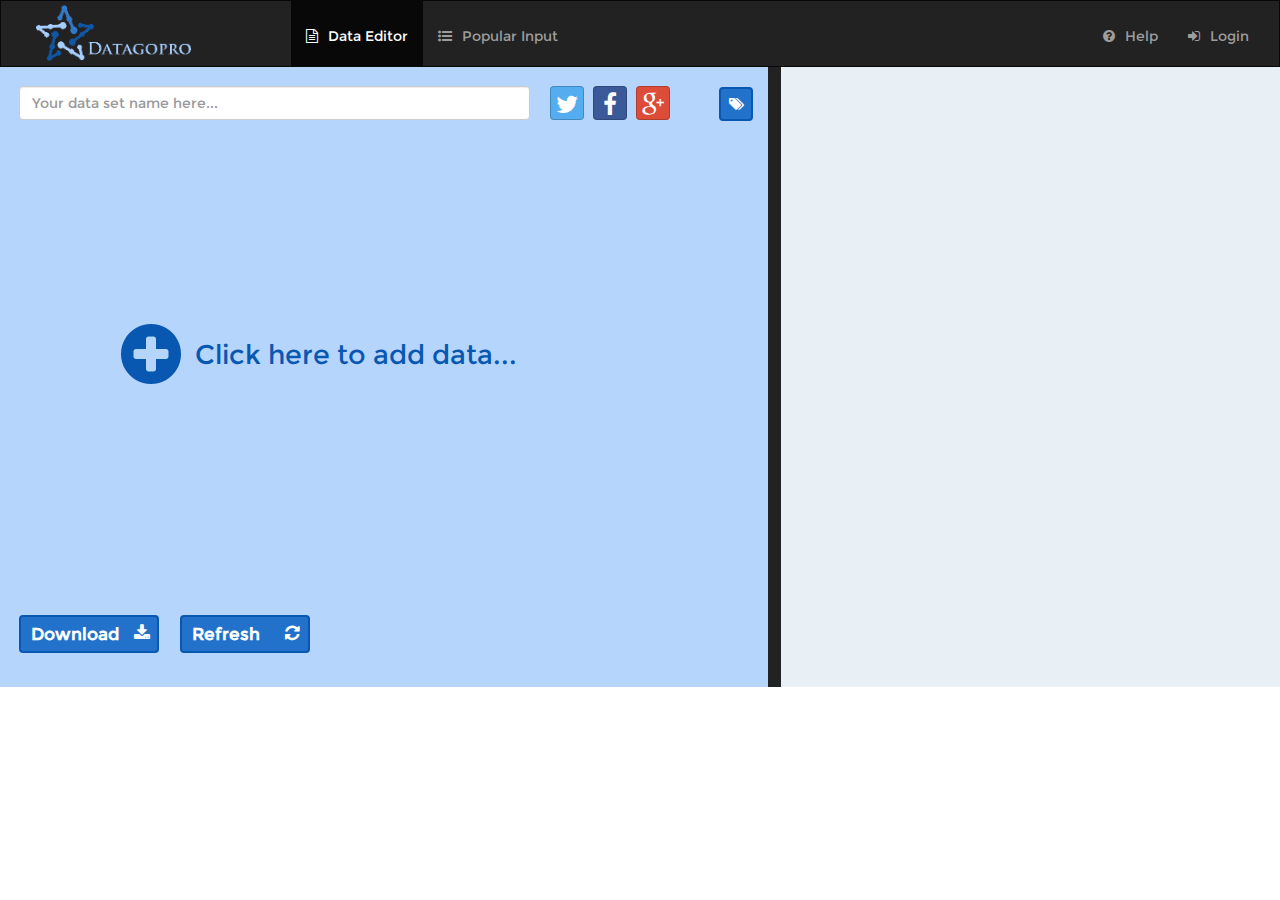
==== index.html @ 0f0bc526 "disable all login and ga feature" ====
<!DOCTYPE html>
<html>
  <head>
    <title>DataGoPro</title>
    <meta charset="utf-8">
    <meta keyword="DataGoPro random data set generator algorithm problem">
    <meta description="Testing before releasing/deploying code is a good practice for every coder. Besides corner cases, testing the code against random data is usually a cheaper way to verify the robustness of a code. However, writing the data generator sometimes is not a pleasant and trivial task, and usually doubles the headache: how to make sure the data itself doesn’t contain any flaws? DataGoPro aims to provide a sophisticated data generation scheme to help every coder to generate suitable and abundant random input for specific problems.">
    <link rel="shortcut icon" href="img/starlogo.png" />
    <link rel="stylesheet" href="css/lib/bootstrap.min.css">
    <link rel="stylesheet" href="css/lib/font-awesome.min.css">
    <link rel="stylesheet" href="css/lib/joyride-2.1.css">
    <link rel='stylesheet' href='css/lib/bootstrap-social.css'>
    <link rel="stylesheet" href="css/lib/docs.css">
    <link rel="stylesheet" href="css/lib/fonts.css">
    <link rel="stylesheet" href="css/loginstyle.css">
    <link rel="stylesheet" href="css/style.css">
    <link rel="stylesheet" href="css/tabcontent.css">
    <script src="js/lib/jquery-2.1.3.min.js"></script>
    <!-- Google Analytics 
    <script async src='//www.google-analytics.com/analytics.js'></script>
    <script>
    window.ga=window.ga||function(){(ga.q=ga.q||[]).push(arguments)};ga.l=+new Date;
    ga('create', 'UA-61563497-1', 'auto');
    ga('send', 'pageview');
    </script>
    End Google Analytics -->
  </head>
  <body>
    <div id="fb-root"></div>
    <!-- log in window -->
    <div id ="element_to_pop_up">
      <div id="logindiv">
        <h1 id='loginh1'><img src="img/starlogo.png" id="loginlogo" height="50" width="50"> &nbsp; &nbsp; &nbsp;Log in to Datagopro</h1>
        <div id='logform'>
          <span id='logintext'> Please log in here <br> </span>
          
          <a href='#' class=" btn btn-block btn-social btn-facebook" onclick="fb_login();">
            <i class="fa fa-facebook"></i> <span>Sign in with Facebook</span>
          </a>
          
          <a href='#' class="btn btn-block btn-social btn-google-plus" onclick="google_login();">
            <i class="fa fa-google-plus"></i>
            <span>
            Sign in with Google</span>
          </a>
        </div>
      </div>
      <div id='triangle'></div>
      <div id="continue"><a href='#' id='logclose'>Continue without log in</a></div>
    </div>
    <!-- log in window -->
    <!-- navbar -->
    <nav class="navbar navbar-inverse">
      <div class="container-fluid">
        <!-- Brand and toggle get grouped for better mobile display -->
        <div class="navbar-header">
          <a class="navbar-brand" href="#">
            <img src="img/logo2.png">
          </a>
        </div>
        <!-- Collect the nav links, forms, and other content for toggling -->
        <div class="collapse navbar-collapse" id="bs-example-navbar-collapse-1">
          <ul class="nav navbar-nav">
            <li class="active">
              <a id="newdata"data-target="#editor"><i class="fa fa-file-text-o"></i>Data Editor</a>
            </li>
            <li >
            	<a id='popularinput' data-target="#popular"><i class="fa fa-list-ul"></i>Popular Input</a>
            </li>
            <li><p id="notice"></p></li>
          </ul>
          <ul class="nav navbar-nav navbar-right">
            <li><a id='help' data-target="#help"><i class="fa fa-question-circle"></i>Help</a></li>
            <li><div class="loginLoadingCover"></div><a id="login"><i class="fa fa-sign-in"></i>Login</a></li>
            
            <li id='afterlogin' class="dropdown" style="display:none">
              <a class="dropdown-toggle" data-toggle="dropdown" role="button" aria-expanded="false"><i class="fa fa-user"></i><span id="profile"></span><i class="fa fa-caret-down"></i></a>
              <ul class="dropdown-menu" role="menu">
                <li><a  id="myinput" data-target="#timeline"><i class="fa fa-folder"></i>My Input</a></li>
                <li class="divider"></li>
                <li><a id="logout"><i class="fa fa-sign-out"></i>Logout</a></li>
              </ul>
            </li>
          </ul>
          </div><!-- /.navbar-collapse -->
          </div><!-- /.container-fluid -->
        </nav>
        <!-- navbar -->

        <div id="mainbody">
          <div id="editor" style="display:block">
            <input id="setname" class="form-control" type="text" placeholder="Your data set name here...">
            <div>
              <a data-toggle="tooltip" data-placement="bottom" data-original-title="Share via Twitter" href='https://twitter.com/home?status=http://datagopro.com' target='_blank' class='btn btn-twitter text-center sns-sharing'>
                <i class='fa fa-twitter'></i>
              </a>
              <a href='#' data-toggle="tooltip" data-placement="bottom" data-original-title="Share via Facebook" id="fbShare" target='_blank' class='btn btn-facebook sns-sharing'>
                <i class='fa fa-facebook'></i>
              </a>
              <a data-toggle="tooltip" data-placement="bottom" data-original-title="Share via Google" href='https://plus.google.com/share?url=http://datagopro.com' target='_blank' class='btn btn-google-plus sns-sharing'>
                <i class='fa fa-google-plus'></i>
              </a>
              <button id="add-tags" type="button" data-toggle="tooltip" data-placement="bottom" data-original-title="Add tags" class="btn"><i class="fa fa-tags" style="color: white;"></i></button>
            </div>
            <div id="data-field">
       	 	  </div>
            <div id="add" class="empty">
              <i class="fa fa-plus-circle fa-5x"></i>
              <p class="empty">Click here to add data...</p>
            </div>
            <div id="groupbutton" style="display: none">
              <i class="fa fa-plus-square fa-2x"></i>
              <p>Group data...</p>
            </div>
            <div id="export" style="display:none">
              <p>Export Types</p>
              <ul>
                <li class="active">TXT</li>
                <li>CSV</li>
                <li>JSON</li>
              </ul>
              <div class="setting" id="txt">
                <p>No additional export type settings.</p>
              </div>
              <div class="setting" id="csv" style="display:none">
                <span>Delimiter char(s)</span><input class="form-control" type="text">
              </div>
              <div class="setting" id="json" style="display:none">
                <p>No additional export type settings.</p>
              </div>
            </div>
            <div id="generate">
              <button type='button' class='btn'>Download<span><i class="fa fa-download"></i></span></button>      
            </div>
            <div id="saveDiv">
              <button type="button" class="btn">Refresh<span><i class="fa fa-refresh"></i></span></button>          
            </div>
          </div>

          <div id="timeline" style="display:none"></div>

          <div id="popular" style="display:none">

            <div id="populartable"></div>

            <div id="tag" style="display:none">
              <h4>CATEGORIES</h4>
            </div>
          </div>

          <div id="preview" class="showContent">
          </div>
        </div>

        <div id="footer" style="display: none">
          © 2015 Datagopro, Group 11 CP3101B, NUS
        </div>
        
        <div id="grouppopup" style="display:none">
          <div class="from form-inline">
              <label> From: </label>
              <select id="from"class='grp-from form-control' onchange="adjustTo(this)" style="width:100px">
                    
              </select>
          </div>

          <div class = "to form-inline">
             <label> To: </label>
              <select id="to" class='grp-to form-control' onchange="adjustFrom(this)"style="width: 100px">
                    
              </select>
          </div>

          <div class = "grouprepeat form-inline">
             <label> Repeat: </label>
             <input id="repeatGroup" class='repeattime grp-rep form-control' type='number' min='1' style="width: 100px">
             <label> times. </label>
          </div>
          
          <div class="groupcanok row popup-btn">
                <button class="btn btn-danger cancel" onClick="groupCancelled()">Cancel</button>
                <button class="btn btn-primary ok" value="graph" onClick="groupDone()">OK</button>
          </div>

        </div>

        <div id="popup" style="display:none">
          <ul class="tabs">
            <li id="anumber"><a id="anumber" href="#number">Number</a></li>
            <li id="astring"><a id="astring" href="#string">String</a></li>
            <li id="agraph"><a id="agraph" href="#graph">Graph</a></li>
          </ul>
          <div class="tabcontents">
            <i class="fa fa-question-circle fa-2x"></i>
            <div id="number" class="container popup">
              <div class="form-inline">
                <div class='form-group'>
                  <select id="numbertype" class='form-control' data-toggle="tooltip" data-placement="top" data-original-title="Click to choose Integer or Float.">
                    <option value='integer'>Integer</option>
                    <option value='float'>Float</option>
                  </select>
                </div>
                <div id="permutationDiv" class="checkbox">
                  <label data-toggle="tooltip" data-placement="bottom" data-original-title="Check here if you want a permutation from min to max.">
                    <input id="permutation" type="checkbox"> Permutation
                  </label>
                </div>
                <div id="precisionDiv" class="form-group" data-toggle="tooltip" data-placement="top" data-original-title="Enter precision when Float is chosen." style="display:none">
                  <label for="precision" >precision</label>
                  <input id="precision" class='form-control' type='number' min="1"></input>
                </div>
                <span id="precisionSpan"></span>
              </div>
              <div class="form-inline" data-toggle="tooltip" data-placement="top" data-original-title="Specify the range you want here.">
                <div class='form-group'>
                  <label for="min" style="width: 30px">Min</label>
                  <input id="min" class='form-control' type='number'></input>
                </div>
                <span id="minSpan"></span>
                <div class='form-group'>
                  <label for="max" >Max</label>
                  <input id="max" class='form-control' type='number'></input>
                </div>
                <span id="maxSpan"></span>
              </div>
              <div class="row">
                <div class="col-sm-12">
                  <span>Advanced settings</span><i class="fa fa-angle-double-down" data-toggle="tooltip" data-placement="right" data-original-title="Click here to show or hide advanced settings."></i>
                </div>
              </div>
              <div class="form-inline advanced" style="display:none">
                <div class='form-group'>
                  <label for="parity" >Parity</label>
                  <select id="parity" class='form-control' data-toggle="tooltip" data-placement="right" data-original-title="Click to choose even or odd if you want Integer.">
                    <option value='none'>None</option>
                    <option value='even'>Even</option>
                    <option value='odd'>Odd</option>
                  </select>
                </div>
              </div>
              <div class="form-inline advanced" style="display:none">
                <div class='form-group'>
                  <label for="order" >Order</label>
                  <select id="order" class='form-control' data-toggle="tooltip" data-placement="right" data-original-title="Click to choose order of your numbers">
                    <option value='none'>None</option>
                    <option value='ascending'>Ascending</option>
                    <option value='descending'>Descending</option>
                  </select>
                </div>
              </div>
              <div class="form-inline">
                <label>Repeat</label>
                <div class="form-group">
                  <div class="input-group" style="margin: 0;">
                    <select id="repeatTypeNumber" class="form-control" style="width: 95px;">
                      <option value="custom">Exact</option>
                      <option value="backref">Refer To</option>
                    </select>
                    <input id="repeatNumber" class="repeattime form-control" type="number" min="1">
                  </div>
                  <span id="repeatNumberSpan"></span>
                </div>
                <label>Times</label>
              </div>
              <div class="row popup-btn">
                <button class="btn btn-danger cancel b-close">Cancel</button>
                <button class="btn btn-primary ok" value="number">OK</button>
              </div>
            </div>
            <div id="string" class="container popup">
              <div class="form-inline">
                <div class='form-group' data-toggle="tooltip" data-placement="top" data-original-title="Enter the length of the string you want.">
                  <label for="stringlength" >String length</label>
                  <input id="stringlength" class='form-control' type='number' min="1"></input>
                </div>
                <span id="stringlengthSpan"></span>
                <div class='form-group'>
                  <select id="charset" class='form-control' data-toggle="tooltip" data-placement="top" data-original-title="Click to choose a charset you want.">
                    <option value='ascii'>ASCII</option>
                    <option value='unicode'>Unicode</option>
                  </select>
                </div>
              </div>
              <div class="form-inline">
                <div class='form-group'>
                  <label>Upper/Lowercase</label>
                  <select id="case" class='form-control' data-toggle="tooltip" data-placement="top" data-original-title="Click to choose a case of your string." style="width:95px">
                    <option value='none'>None</option>
                    <option value='upper'>Upper</option>
                    <option value='lower'>Lower</option>
                  </select>
                </div>

                <div class="checkbox">
                  <label data-toggle="tooltip" data-placement="top" data-original-title="Check here if you want the string contains number.">
                    <input id="hasnumber" type="checkbox"> Has Number
                  </label>
                </div>
              </div>
              <div class="row">
                <div class="col-sm-12">
                  <span>Advanced settings</span><i class="fa fa-angle-double-down" data-toggle="tooltip" data-placement="right" data-original-title="If you want a long string of lines of words. Click here."></i>
                </div>
              </div>
              <div class="form-inline advanced" style="display:none">
                <div class='form-group' data-toggle="tooltip" data-placement="top" data-original-title="Specify the length of each line here.">
                  <label for="linglength" >Line length</label>
                  <input id="linelength" class='linelength form-control' type='number' min="1"></input>
                </div>
                <div class='form-group'data-toggle="tooltip" data-placement="top" data-original-title="Specify the line break symbol here.">
                  <label for="linebreak" >Line break</label>
                  <input id="linebreak" class='linebreak form-control' type='text'></input>
                </div>
              </div>
              <div class="form-inline advanced" style="display:none">
                <div class='form-group'data-toggle="tooltip" data-placement="bottom" data-original-title="Specify the length of each word here.">
                  <label for="wordlength" >Word length</label>
                  <input id="wordlength" class='wordlength form-control' type='number' min="1"></input>
                </div>
                <div class='form-group'data-toggle="tooltip" data-placement="bottom" data-original-title="Specify the word break symbol here.">
                  <label for="wordbreak" >Word break</label>
                  <input id="wordbreak" class='wordbreak form-control' type='text'></input>
                </div>
              </div>
              <div class="form-inline">
                <label>Repeat</label>
                <div class="form-group">
                  <div class="input-group" style="margin: 0;">
                    <select id="repeatTypeString" class="form-control" style="width: 95px;">
                      <option value="custom">Exact</option>
                      <option value="backref">Refer To</option>
                    </select>
                    <input id="repeatString" class='repeattime form-control' type='number' min='1'>
                  </div>
                  <span id="repeatStringSpan"></span>
                </div>
                <label>Times</label>
              </div>
              <div class="row popup-btn">
                <button class="btn btn-danger cancel b-close">Cancel</button>
                <button class="btn btn-primary ok" value="string">OK</button>
              </div>
            </div>
            <div id="graph" class="container popup">
              <div class="form-inline">
                <div class='form-group' data-toggle="tooltip" data-placement="top" data-original-title="Enter the number of graph nodes here.">
                  <label for="node" >No. of nodes</label>
                  <input id="node" class='numbermin form-control' type='number' min="1"></input>
                </div>
                <span id="nodeSpan"></span>
              </div>
              <div class="form-inline">
                <div class="checkbox">
                  <label data-toggle="tooltip" data-placement="top" data-original-title="Check here if you want the graph to be directed.">
                    <input id="direct" type="checkbox"> is Directed
                  </label>
                </div>
                <div class="checkbox">
                  <label data-toggle="tooltip" data-placement="top" data-original-title="Check here if you want edges of the graph to be weighted.">
                    <input id="weight" type="checkbox"> is Weighted
                  </label>
                </div>
                <div class="checkbox">
                  <label data-toggle="tooltip" data-placement="right" data-original-title="Check here if you want the graph to be a tree.">
                    <input id="tree" type="checkbox"> is Tree
                  </label>
                </div>
              </div>
              <div class="form-inline nottree">
                <div class="form-group" data-toggle="tooltip" data-placement="top" data-original-title="Enter the number of edges in integer or density of edges in percentage. ">
                  <label for="edge" >No. of edges</label>
                  <input id="edge" class='numbermax form-control' type='number' min="1"></input>
                </div>
                <span id="edgeSpan"></span>
                <div class="checkbox">
                  <label data-toggle="tooltip" data-placement="top" data-original-title="Check here if you want the graph to be connected.">
                    <input id="connect" type="checkbox"> is Connected
                  </label>
                </div>
              </div>
              <div class="form-inline weightrange" style="display:none" data-toggle="tooltip" data-placement="top" data-original-title="Specify the range of the edge weight here.">
                <div class='form-group'>
                  <label for="weightmin" >Weight min</label>
                  <input id="weightmin" class='form-control' type='number'></input>
                </div>
                <span id="weightminSpan"></span>
                <div class='form-group'>
                  <label for="weightmax" >max</label>
                  <input id="weightmax" class='form-control' type='number'></input>
                </div>
                <span id="weightmaxSpan"></span>
              </div>
              <div class="row">
                <div class="col-sm-12">
                  <span>Advanced settings</span><i class="fa fa-angle-double-down" data-toggle="tooltip" data-placement="right" data-original-title="If you want a long string of lines of words. Click here."></i>
                </div>
              </div>
              <div class="form-inline advanced" style="display:none">
                <div class='form-group'>
                  <label for="graphformat" >Graph Format</label>
                  <select id="graphformat" class='form-control' data-toggle="tooltip" data-placement="right" data-original-title="Click to choose the output format of graph you want." style="width:173px">
                    <option value='adjlist'>Adjacency List</option>
                    <option value='adjmatrix'>Adjacency Matrix</option>
                  </select>
                </div>
              </div>
              <div class="form-inline">
                <label>Repeat</label>
                <div class="form-group">
                  <div class="input-group" style="margin: 0;">
                    <select id="repeatTypeGraph" class="form-control" style="width: 95px;">
                      <option value="custom">Exact</option>
                      <option value="backref">Refer To</option>
                    </select>
                    <input id="repeatGraph" class='repeattime form-control' type='number' min='1'></input>
                  </div>
                  <span id="repeatGraphSpan"></span>
                </div>
                <label>Times</label>
              </div>
              <div class="row popup-btn">
                <button class="btn btn-danger cancel b-close">Cancel</button>
                <button class="btn btn-primary ok" value="graph">OK</button>
              </div>
            </div>
          </div>
        </div>
        
        <ol id="newdataguide"  style="display:none" >
          <li data-id="newdata" data-button="Next">
            <div>
              <p>Click here to create new dataset</p>
            </div>
          </li>
          <li data-id="popularinput" data-button="Next">
            <div>
              <p>Click here to see the popular input data sets</p>
            </div>
          </li>
          <li data-id="help" data-button="Next" data-options="tipLocation:bottom;nubPosition:top-right">
            <div>
              <p>Click here to refer to the help manual.</p>
            </div>
          </li>
          <li data-id="login" class="helplogin" data-button="Next" data-options="tipLocation:bottom;nubPosition:top-right">
            <div>
              <p>Click here to log in through facebook or Google+.</p>
            </div>
          </li>
          <li data-id="setname" data-button="Next">
            <div>
              <p>Type in the name of your dataset here.</p>
            </div>
          </li>
          <li data-id="data-field" data-button="Next">
            <div>
              <p>Click here to specify the user input for datasets.</p>
            </div>
          </li>
          <li data-id="add" data-button="Next">
            <div>
              <p>Click this button to add more data.</p>
            </div>
          </li>
          <li data-id="downloadbutton" data-button="Next">
            <div>
              <p>Click this button to download the dataset you created!</p>
            </div>
          </li>
          <li data-id="preview" data-button="Next" data-options="tipLocation:left;nubPosition:right">
            <div>
              <p>This preview area will show the temperary generated data.</p>
            </div>
          </li>
        </ol>
        
        <ol id="popularguide"  style="display:none">
          <li data-id="newdata" data-button="Next">
            <div>
              <p>Click here to create new dataset</p>
            </div>
          </li>
          <li data-id="popularinput" data-button="Next">
            <div>
              <p>Click here to see the popular input data sets</p>
            </div>
          </li>
          <li data-id="help" data-button="Next" data-options="tipLocation:bottom;nubPosition:top-right">
            <div>
              <p>Click here to refer to the help manual.</p>
            </div>
          </li>
          <li data-id="login" class="helplogin" data-button="Next" data-options="tipLocation:bottom;nubPosition:top-right">
            <div>
              <p>Click here to log in through facebook or Google+.</p>
            </div>
          </li>
          <li data-id="populartable" data-button="Next">
            <div>
              <p>This table shows the input created by which author and when.</p>
            </div>
          </li>
          <li data-id="tag" data-button="Next">
            <div>
              <p>Click the tags here to help you look for a special category of data.</p>
            </div>
          </li>
          <li data-id="viewbutton" data-button="Next">
            <div>
              <p>Click this button to view the past inputs.</p>
            </div>
          </li>
          <li data-id="clonebutton" data-button="Next">
            <div>
              <p>Click this button to clone this past input into your data fields.</p>
            </div>
          </li>
        </ol>
        
        <!--<script src="https://apis.google.com/js/plus.js"></script>-->
        <script src="js/lib/bootstrap.min.js"></script>

        <script async src="js/lib/jquery.bpopup.min.js"></script>
        <script async src="js/lib/jquery.cookie.js"></script>
        <script async src="js/lib/modernizr.mq.js"></script>
        <script async src="js/lib/jquery.joyride-2.1.js"></script>

        <script src="js/validation.js"></script>
        
        <script src='js/model/user.js'></script>
        <script src='js/model/dataSession.js'></script>
        <script async src='js/model/generator.js'></script>
        <script async src='js/model/dataInfo.js'></script>
        
        <script src='js/view/view.js'></script>
        <script src='js/view/dataSessionView.js'></script>
        <script src='js/view/previewView.js'></script>
        <script src='js/view/myinputView.js'></script>
        <script aysnc src='js/view/popupView.js'></script>

        <script aysnc src='js/controller/controller.js'></script>
        <script aysnc src='js/controller/dataSessionController.js'></script>
        <script aysnc src='js/controller/previewController.js'></script>
        <script aysnc src='js/controller/popupController.js'></script>
        
        <script async src='js/group.js'></script>
        <script async src='js/grouplogic.js'></script>
        <script async src="js/tabcontent.js"></script>
        <script async src="js/tabHelp.js"></script>
        <script async src='js/help.js'></script>
        <script async src="js/save.js"></script>
      </body>
    </html>
---- css/lib/joyride-2.1.css ----
/* Artfully masterminded by ZURB */
body {
  position: relative;
}

#joyRideTipContent { display: none; }

.joyRideTipContent { display: none; }

/* Default styles for the container */
.joyride-tip-guide {
  position: absolute;
  background: #eee;
  display: none;
  color: black;
  width: 300px;
  z-index: 101;
  top: 0; /* keeps the page from scrolling when calculating position */
  left: 0;
  font-family: "HelveticaNeue", "Helvetica Neue", "Helvetica", Helvetica, Arial, Lucida, sans-serif;
  font-weight: normal;
     -moz-border-radius: 4px;
  -webkit-border-radius: 4px;
          border-radius: 4px;
}

.joyride-content-wrapper {
  padding: 10px 10px 15px 15px;
}

/* Mobile */
@media only screen and (max-width: 767px) {
  .joyride-tip-guide {
    width: 95% !important;
    -moz-border-radius: 0;
    -webkit-border-radius: 0;
    border-radius: 0;
    left: 2.5% !important;
  }
  .joyride-tip-guide-wrapper {
    width: 100%;
  }
}


/* Add a little css triangle pip, older browser just miss out on the fanciness of it */
.joyride-tip-guide span.joyride-nub {
  display: block;
  position: absolute;
  left: 22px;
  width: 0;
  height: 0;
  z-index: 1001;
  border: solid 14px;
  border: solid 14px;
}

.joyride-tip-guide span.joyride-nub.top {
  /*
  IE7/IE8 Don't support rgba so we set the fallback
  border color here. However, IE7/IE8 are also buggy
  in that the fallback color doesn't work for
  border-bottom-color so here we set the border-color
  and override the top,left,right colors below.
  */
  border-color: #eee; /*change the nub color here*/
  border-top-color: transparent !important;
  border-left-color: transparent !important;
  border-right-color: transparent !important;
  border-top-width: 0;
  top: -14px;
  bottom: none;
}

.joyride-tip-guide span.joyride-nub.bottom {
  /*
  IE7/IE8 Don't support rgba so we set the fallback
  border color here. However, IE7/IE8 are also buggy
  in that the fallback color doesn't work for
  border-top-color so here we set the border-color
  and override the bottom,left,right colors below.
  */
  border-color: #eee;
  border-bottom-color: transparent !important;
  border-left-color: transparent !important;
  border-right-color: transparent !important;
  border-bottom-width: 0;
  bottom: -14px;
  bottom: none;
}

.joyride-tip-guide span.joyride-nub.right {
  border-color: #eee;
  border-top-color: transparent !important;
  border-right-color: transparent !important;
  border-bottom-color: transparent !important;
  border-right-width: 0;
  top: 22px;
  bottom: none;
  left: auto;
  right: -14px;
}

.joyride-tip-guide span.joyride-nub.left {
  border-color: #000;
  border-color: rgba(0,0,0,0.8) !important;
  border-top-color: transparent !important;
  border-left-color: transparent !important;
  border-bottom-color: transparent !important;
  border-left-width: 0;
  top: 22px;
  left: -14px;
  right: auto;
  bottom: none;
}

.joyride-tip-guide span.joyride-nub.top-right {
  border-color: #eee;
  border-top-color: transparent !important;
  border-left-color: transparent !important;
  border-right-color: transparent !important;
  border-top-width: 0;
  top: -14px;
  bottom: none;
  left: auto;
  right: 28px;
}

/* Typography */
.joyride-tip-guide h1,.joyride-tip-guide h2,.joyride-tip-guide h3,.joyride-tip-guide h4,.joyride-tip-guide h5,.joyride-tip-guide h6 {
  line-height: 1.25;
  margin: 0;
  font-weight: bold;
  color: #fff;
}
.joyride-tip-guide h1 { font-size: 30px; }
.joyride-tip-guide h2 { font-size: 26px; }
.joyride-tip-guide h3 { font-size: 22px; }
.joyride-tip-guide h4 { font-size: 18px; }
.joyride-tip-guide h5 { font-size: 16px; }
.joyride-tip-guide h6 { font-size: 14px; }
.joyride-tip-guide p {
  margin: 0 0 18px 0;
  font-size: 14px;
  line-height: 18px;
}
.joyride-tip-guide a {
  color: rgb(255,255,255);
  text-decoration: none;
  border-bottom: dotted 1px rgba(255,255,255,0.6);
}
.joyride-tip-guide a:hover {
  color: rgba(255,255,255,0.8);
  border-bottom: none;
}

/* Button Style */
.joyride-tip-guide .joyride-next-tip {
  width: auto;
  padding: 6px 18px 4px;
  font-size: 13px;
  text-decoration: none;
  color: rgb(255,255,255);
  border: solid 1px rgb(0,60,180);
  background: rgb(0,60,180);
  background: -moz-linear-gradient(top, rgb(0,99,255) 0%, rgb(0,85,214) 100%);
  background: -webkit-gradient(linear, left top, left bottom, color-stop(0%,rgb(0,99,255)), color-stop(100%,rgb(0,85,214)));
  background: -webkit-linear-gradient(top, rgb(0,99,255) 0%,rgb(0,85,214) 100%);
  background: -o-linear-gradient(top, rgb(0,99,255) 0%,rgb(0,85,214) 100%);
  background: -ms-linear-gradient(top, rgb(0,99,255) 0%,rgb(0,85,214) 100%);
  filter: progid:DXImageTransform.Microsoft.gradient( startColorstr='#0063ff', endColorstr='#0055d6',GradientType=0 );
  background: linear-gradient(top, rgb(0,99,255) 0%,rgb(0,85,214) 100%);
  text-shadow: 0 -1px 0 rgba(0,0,0,0.5);
  -webkit-border-radius: 2px;
     -moz-border-radius: 2px;
          border-radius: 2px;
  -webkit-box-shadow: 0px 1px 0px rgba(255,255,255,0.3) inset;
     -moz-box-shadow: 0px 1px 0px rgba(255,255,255,0.3) inset;
          box-shadow: 0px 1px 0px rgba(255,255,255,0.3) inset;
}

.joyride-next-tip:hover {
  color: rgb(255,255,255) !important;
  border: solid 1px rgb(0,60,180) !important;
  background: rgb(43,128,255);
  background: -moz-linear-gradient(top, rgb(43,128,255) 0%, rgb(29,102,211) 100%);
  background: -webkit-gradient(linear, left top, left bottom, color-stop(0%,rgb(43,128,255)), color-stop(100%,rgb(29,102,211)));
  background: -webkit-linear-gradient(top, rgb(43,128,255) 0%,rgb(29,102,211) 100%);
  background: -o-linear-gradient(top, rgb(43,128,255) 0%,rgb(29,102,211) 100%);
  background: -ms-linear-gradient(top, rgb(43,128,255) 0%,rgb(29,102,211) 100%);
  filter: progid:DXImageTransform.Microsoft.gradient( startColorstr='#2b80ff', endColorstr='#1d66d3',GradientType=0 );
  background: linear-gradient(top, rgb(43,128,255) 0%,rgb(29,102,211) 100%);
}

.joyride-timer-indicator-wrap {
  width: 50px;
  height: 3px;
  border: solid 1px rgba(255,255,255,0.1);
  position: absolute;
  right: 17px;
  bottom: 16px;
}
.joyride-timer-indicator {
  display: block;
  width: 0;
  height: inherit;
  background: rgba(255,255,255,0.25);
}

.joyride-close-tip {
  position: absolute;
  right: 10px;
  top: 10px;
  color: rgb(0,60,180) !important;
  text-decoration: none;
  font-family: Verdana, sans-serif;
  font-size: 10px;
  font-weight: bold;
  border-bottom: none !important;
}

.joyride-close-tip:hover {
  color: rgb(0,99,255); !important;
}

.joyride-modal-bg {
  position: fixed;
  height: 100%;
  width: 100%;
  background: rgb(0,0,0);
  background: transparent;
  background: rgba(0,0,0, 0.5);
  -ms-filter:"progid:DXImageTransform.Microsoft.Alpha(Opacity=50)";
  filter: alpha(opacity=50);
  opacity: 0.5;
  z-index: 100;
  display: none;
  top: 0;
  left: 0;
  cursor: pointer;
}

.joyride-expose-wrapper {
    background-color: transparent;
    position: absolute;
    z-index: 102;
}

.joyride-expose-cover {
    background: transparent;
    position: absolute;
    z-index: 100;
    top: 0px;
    left: 0px;
}
---- css/lib/docs.css ----
body{font-weight:300;-webkit-font-smoothing:antialiased}
h2{text-align:center;font-weight:300}
.btn-social-icon{margin-bottom:4px}
.jumbotron{position:relative;font-size:16px;color:#fff;color:rgba(255,255,255,0.75);text-align:center;background-color:#6c71c4;border-radius:0}.jumbotron h1{margin-bottom:15px;font-weight:300;letter-spacing:-1px;color:#fff}
.jumbotron iframe{width:90px !important;height:20px !important;border:none;overflow:hidden;margin:2px}
.btn-outline{margin-top:15px;margin-bottom:15px;padding:18px 24px;font-size:inherit;font-weight:500;color:#fff;background-color:transparent;border-color:#fff;border-color:rgba(255,255,255,0.5);transition:all .1s ease-in-out}.btn-outline:hover,.btn-outline:active{color:#6c71c4;background-color:#fff;border-color:#fff}
.jumbotron p a,.jumbotron-links a{font-weight:500;color:#fff;transition:all .1s ease-in-out}
.jumbotron p a:hover,.jumbotron-links a:hover{text-shadow:0 0 10px rgba(255,255,255,0.55)}
.jumbotron-links{margin-top:15px;margin-bottom:0;padding-left:0;list-style:none;font-size:14px}.jumbotron-links li{display:inline}
.jumbotron-links li+li{margin-left:20px}
.how-to{padding:20px}.how-to h2{text-align:center}
.how-to li{font-size:21px;line-height:1.7;margin-top:20px}.how-to li p{font-size:16px;color:#555}
.how-to code{font-size:85%;word-wrap:break-word;white-space:normal}
footer{text-align:center;opacity:.8;padding:20px 0 40px}
.links{margin:0;list-style:none;padding-left:0}.links li{display:inline;padding:0 10px}
.social-class .social-hex{font-family:Monaco,Menlo,Consolas,"Courier New",monospace;font-size:10px;opacity:.3;float:right}
.social-class li{margin-bottom:4px}.social-class li:hover .social-hex{opacity:1}
.social-class li:hover code{background-color:#e8e8ee}
.social-class code{cursor:default}
---- css/lib/fonts.css ----
@font-face {
	font-family: 'Montserrat';
	font-style: normal;
	font-weight: 400;
	src: url(../fonts/Montserrat/Montserrat-Regular.ttf);
}
@font-face {
	font-family: 'Open Sans';
	font-style: normal;
	font-weight: 400;
	src: url(../fonts/Open_Sans/OpenSans-Regular.ttf);
}
---- css/loginstyle.css ----
@import url(http://fonts.googleapis.com/css?family=Open+Sans:300,400,700);

#element_to_pop_up{
	display: none;
}

*{margin:0;padding:0;}


#loginlogo{
  margin-left: -60px;
}

#logindiv{
  width:400px;
  margin:0 auto;
  margin-top:3px;
  border-radius: 5px 5px 0px 0px ;
  background:#f0f0f0;
}

#grouppopup{
  padding:10px 20px;
  width:300px;
  margin-top:3px;
  border-radius: 5px 5px 5px 5px ;
  background:#f0f0f0;
  overflow: hidden;
}

.from, .to, .grouprepeat, .groupcanok{
  padding:4px;
}

.grp-to{
  margin-left: 40px;
}
.grp-from{
  margin-left: 20px;
}
.grp-rep{
  margin-left: 8px;
}


#triangle{
  width:400px;
  border-top:70px solid #f0f0f0;
  border-right:200px solid transparent;
  border-left:200px solid transparent;
}
#continue{
	margin-top: -60px;
	margin-left: 120px;
}

#logindiv h1{
  background: #E1E6FA;
  padding:20px 0;
  font-size:140%;
  font-weight:300;
  text-align:center;
  color:#0858B2;
  border-radius: 5px 5px 0px 0px;
}

#logform{
  background:#f0f0f0;
  padding:8% 8%;
  border-radius: 5px;
}

#input1{
  width:92%;
  background:#fff;
  margin-bottom:4%;
  border:1px solid #ccc;
  padding:4%;
  font-family:'Open Sans',sans-serif;
  font-size:95%;
  color:#555;
}

#input2{
  width:100%;
  background:#3399cc;
  border:0;
  padding:4%;
  font-family:'Open Sans',sans-serif;
  font-size:100%;
  color:#fff;
  cursor:pointer;
  transition:background .3s;
  -webkit-transition:background .3s;
}

#logintext{
  margin-top: -5px;
  margin-bottom: 10px;
  font-size: 120%;
  display: block;
}

#input2:hover{
  background:#2288bb;
}
---- css/style.css ----
html body {
	font-family: 'Montserrat', sans-serif;
	font-size: 14px;
	font-weight: 400;
}
html::-webkit-scrollbar {
	display: none;
}
.navbar {
	margin-bottom: 0;
	border-radius: 0;
}
.navbar-brand, .navbar-collapse, .navbar-nav > li{
	height: 65px;
}
.navbar-nav > li > a {
	height: 65px;
	padding-top: 25px;
}
.navbar-nav li > a {	
	cursor: pointer;
}

.navbar-nav li > a > i, span#profile  {
	margin-right: 10px;
}
.navbar-brand {
	cursor: default;
}
.navbar-brand>img {
	margin-left: 20px;
	width: 15%;
	min-width: 155px;
	margin-top: -11px;
	margin-right: -100px;
	cursor: pointer;
}
.navbar p {
	height: 65px;
	padding-top: 25px;
	padding-left: 100px;
	color: white;
	font-style: italic;
	cursor: default;
}

div#mainbody {
	width: 100%;
	height: 90%;
	min-height: 620px;
	overflow: hidden;
	background-color: #222222;
	color: #0858B2;
}

div#editor, div#timeline, div#popular {
	float: left;
	width: 60%;
	height: 100%;
	min-height: 620px;
	margin-right: 1%;
	background-color: #B6D5FD;
	padding: 1.5%;	
	overflow: hidden;
	position: relative;
}
div#preview {
	width: 39%;
	height: 100%;
	min-height: 620px;
	background-color: #E9F0F5;
}
div#preview.showContent {
	padding: 10px 20px;
	overflow-x: auto; 
	overflow-y: auto;
	font-family: 'Lucida Console', Monaco, monospace;
}

#add-tags {
  display: inline;
  position: absolute;
  padding: 5px 10px 5px 8px;
  width: 34px;
  height: 34px;
  border: 2px solid #0858B2;
  background-color: #2272CB;
  right: 2%;
  margin-top: 1px;
}

.sns-sharing {
	width: 34px;
	height: 34px;
	padding: 5px;
	margin-right: 5px;
}
.sns-sharing .fa{
	color: white;
	font-size: 24px;
}
div#editor>input.form-control {
	width: 70%;
	float: left;
	margin-right: 20px;
}
div#editor>p {
	width: 40%;
	display: inline;
	line-height: 34px;
}
div#editor .fa-delete{
	color: white;
}

div#editor .btn-delete{
	background-color: #B6D5FD;
	padding:5px 10px 5px 10px;
	border: 1px solid;
	border-radius: 5px;
	border-color: white;
	margin-left: 10px;
	margin-right: 10px;
}

div#editor .btn-delete:hover{
	background-color: #FF4D4D;
	border-color: #FF4D4D;
}

div#data-field {
	margin: 2% 0.5% 1%;
	max-height: 75%;
	width: 100%;
	overflow-x: hidden;
	overflow-y: auto;
}
div.data-block {
	margin: 1% 0;
}

div.column .fa-cog{
	position: absolute;
	top: -4px;
	left: 75%;
	opacity: 0.6;
	cursor: pointer;
}
div.column {
	position: relative;
	width: 30%;
	display: inline;
}
.order {
	float: left;
	top: 4px;
}

.column>input {
	text-align: left;
	margin: 0 1%;
	width: 160px; 
	text-transform: capitalize;
}

p.group-info {
	margin: 8px 40px;
}

div#add {
	position: absolute;
}

div#add.hasInput{
	width: 200px;
	bottom: 12%;
}

div#add.empty{
	width: 450px;
	top: 40%;
	left: 15%;
}

div#add p {
	line-height: 34px;
	cursor: pointer;
}

div#add p.hasInput {
	margin-top: 1%;
	margin-left: 40px;
  	font-size: 17px;
}

div#add p.empty {
	margin-top: 5%;
	margin-left: 80px;
	font-size: 27px;
}

div#groupbutton {
	width: 200px;
	position: absolute;
	bottom: 10%;
	left: 300px;
}

div#add>i, div#groupbutton>i {
	margin: 4px;
	padding-left: 2px;
	float: left;
	cursor: pointer;
}

div#groupbutton>p {
	margin-top: 1%;
	margin-left: 40px;
  	line-height: 34px;
  	font-size: 17px;
  	cursor: pointer;
}

div#export{
	width: 80%;
	overflow: hidden;
	font-size: 18px;
	position: absolute;
	bottom: 10%;
}
div#export>p {
	margin: 0 5px 5px;
}
div#export>ul {
	padding: 0;
}
div#export>ul>li{
	list-style: none;
	text-align: center;
	cursor: pointer;
	font-size: 14px;
	margin: 0 3px 0 0;
	padding: 3px 0 0 0;
	float: left;
	width: 90px;
	border-top-left-radius: 8px;
	border-top-right-radius: 8px;
	background-color: #efefef;
	line-height: 30px;
}
div#export>ul>li.active {
	background-color: #E1E6FA;
	cursor: inherit;
}
div.setting {
	padding: 1%;
	clear: both;
	background-color: #E1E6FA;
}
div.setting>p, div.setting>span {
	font-size: 14px;
	font-family: 'Open Sans',sans-serif;
	margin-bottom: 5px;
}
div.setting>input {
	width: 60px;
	height: 24px;
	display: inline-block;
	margin-left: 1%;
}
div#generate {
	margin-top: 5px;
	position: absolute;
	width: 140px;
	bottom: 5%;
}
div#generate>button, div#saveDiv>button {
	font-size: 17px;
	font-weight: 600;
	text-align: left;
	margin: 3px 0;
	padding: 5px 10px;
	width: 100%;
	border: 2px solid #0858B2;
 	background-color: #2272CB;
 	color: white;
}
div#generate .fa-download:before, div#saveDiv .fa-tags:before{
	color: white;
}
div#generate>span, div#saveDiv>span {
	position: relative;
}
div#generate i {
	position: absolute;
	bottom: 15px;
	left: 115px;
	cursor: pointer;
}
div#saveDiv {
	position: absolute;
	bottom: 5%;
	margin-top: 5px;
	left: 170px;
	margin-left: 10px;
	width: 130px;
}
div#saveDiv i {
	position: absolute;
	bottom: 15px;
	left: 105px;
	cursor: pointer;
}
div.savewindow {
	position: absolute;
	width: 400px;
	height: 200px;
	border: 1px solid #ccc;
	border-radius: 5px;
	background-color: #fff;
	padding: 5px 15px 10px;
}
div.cover {
	position: absolute;
	top: 0;
	left: 0;
}
div.savewindow::before {
	position: absolute;
	content: "";
	border-color: transparent #fff transparent transparent ;
	border-width: 7px; 
	border-style: solid;
	right: 100%;
	top:85%;
	width:0;
	height:0;
}
div.savewindow>.buttoncontainer {
	width: 100%;
	text-align: center;
}
div.savewindow button {
	height: 26px;
	width: 50px;
	margin: 0 5px;
	padding: 5px 3px; 
	font-size: 12px;
}
.tagbox, .addtagcontainer, .inputcontainer {
	width: 100%;
	height: 34px;
	clear: both;
}
.tagbox {
	margin-top: 5px;
}
.info {
	width: 100%;
	height: 32px;
	border-radius: 5px;
	border: 1px solid #ccc;
	background-color: aliceblue;
	padding: 5px 0;
	margin: 3px 0 0;
	text-align: center;
}
.inputcontainer {
	width: 100%;
	height: 35px;
	margin: 3px 0 0;
	overflow: hidden;
	border: 1px solid #ccc;
	border-radius: 5px;
	line-height: 28px;
	padding: 0 0 0 2px;
	color: #000;
	cursor: text;
	box-shadow: 0px 0px 3px 0px rgba(0,0,0,0.15) inset;
}

.inputcontainer>input {
	padding: 0;
	border: 0;
	margin-top: 3px;
	box-shadow: none;
	background: none;
	width: 100px;
	overflow: hidden;
	height: 28px;
	margin-left: 5px;
	zoom: 1;
}
.inputcontainer>input:focus{
    outline: 0;
}
div#timeline {
	background-color: #E9F0F5;
	position: relative;
	overflow-x: hidden;
	overflow-y: auto;
}

div.timeline-block::before {
	content: "";
	position: absolute;
	left: 2.4%;
	top: 2%;
	min-height: 100%;
	width: 5px;
	background-color: #D7E4ED;
}
div.timeline-block {
	position: relative;
	cursor: pointer;
	padding:8px 0 12px;  
}
div.timeline-block:first-child {
	margin-top: 0;
}
div.timeline-dot {
	width: 25px;
	height: 25px;
	position: absolute;
	left: 1%;
	top: 12%;
	border-radius: 50%;
	background-color: white;
}
div.timeline-content {
	margin-left: 4em;
	background-color: #BCD8FD;
	border-radius: 5px;
	padding: 0.2em 1em 2.5em;
	position: relative;
	border: 7px solid #BCD8FD;
}
div.timeline-content::before {
	content: "";
	position: absolute;
	right: 101%;
	top: 12%;
	width: 0;
	height: 0;
	border: 10px solid #E9F0F5;
	border-right: 10px solid #BCD8FD;
}
div.timeline-content.selected {
	border-color: #FFFAFA;
}
div.timeline-content.selected::before {
	border-right-color: #FFFAFA;
}
div.timeline-content>h4 {
	margin-right: 10px;
}
div.timeline-content>p {
	font-size: 12px;
	margin-bottom: 5px;
}
div.timeline-content>a>i {
	color: white;
	margin-left: 10px;
	opacity: 1;
	cursor: pointer;
}

#popup {
	border-radius: 7px;
	background-color: #E1E6FA;
}
.popup {
	width: 400px;
	border-radius: 5px;
}
div.popup .col-sm-1 {
	padding: 0 5px;
}
.repeattime {
	display: inline;
	width: 20%;
	margin-right: 10px;
}
.repeat {
	display: inline;
}
.row {
	padding-top: 10px;
}
.row div {
	margin-top: 10px;
}
.popup-btn {
	float: right;
}
.popup-btn>button {
	width: 65px;
	padding: 6px;
}
div#popular {
	background-color: #F0F8FF;
}
div#populartable {
	width: 100%;
	max-height: 100%;
	overflow-x: hidden;
	overflow-y: auto;
}
div.popular-block>span {
	width: 100%;
}
div.popular-block>i, div.timeline-content>i {
	float: left;
	color: #FFFFFF;
	font-size: 20px;
	margin: 5px 0;
}
div.popular-block>a, div.timeline-content>a{
	text-decoration: none;
	height: 28px;
	width: auto;
	border-radius: 5px;
	background-color: #FFB6C1;
	color: white;
	float: right;
	padding: 7px 8px;
	margin-left: 7px;
	font-size: 12px;
	cursor: pointer;
}
div.popular-block>a:hover, div.timeline-content>a:hover {
	background-color: #FFC0CB;
}
div.popular-block>a>i{
	color: white;
	margin-left: 10px;
	opacity: 1;
	cursor: pointer;
}
div.popular-block>h4 {
	margin-right: 10px;
}
div.popular-block>p {
	font-size: 12px;
	margin-bottom: 5px;
}
div.popular-block {
	position: relative;
	overflow: auto;
	padding: 5px 10px 5px;
	margin: 10px 0;
	border-radius: 5px;
	width: 100%;
	border: 7px solid #A1CDFF;
	background-color: #A1CDFF;
	cursor: pointer;
}
div.popular-block.selected {
	border-color: #FFFAFA;
}

div#tag {
	position: absolute;
	bottom: 30px;
	width: 95%;
	height: auto;
	height: 25%;
	border: 2px solid #4169E1;
	border-radius: 5px;	
	font-weight: bold;
	padding: 10px 20px;
	overflow: auto;
}
div#tag p {
	font-size: 24px;
	color: #4169E1;
}
div#mainbody .label-size a{
	float: left;
	height: 24px;
	line-height: 24px;
	position: relative;
	font-size: 12px;
	margin: 5px 5px 5px 20px;
	padding: 0 10px 0 12px;
	background-color: #4169E1;
	color: #FFFFFF !important;
	text-decoration: none;
	border-bottom-right-radius: 4px;
	border-top-right-radius: 4px;
	cursor: pointer;
}
div#mainbody .label-size a:before {
	content: "";
	float: left;
	position: absolute;
	top: 0;
	left: -12px;
	width: 0;
	height: 0;
	border-color: transparent #4169E1 transparent transparent;
	border-style: solid;
	border-width: 12px 12px 12px 0;
}
div#mainbody .label-size a:after {
	content: "";
	position: absolute;
	top: 10px;
	left: 0;
	float: left;
	width: 4px;
	height: 4px;
	border-radius: 2px;
	background: #FFFFFF;
	box-shadow: -1px -1px 2px #004977;
}

div#mainbody .label-size a:hover {
	background: #FFFFFF;
	color: #4169E1!important;
}
div#mainbody .label-size a:hover:before{
  border-color: transparent #FFFFFF transparent transparent;
}
div#mainbody .label-size a:hover:after {
	background: #4169E1;
}

div#mainbody .label-size a.selected {
	background: #A1CDFF;
	color: #4169E1!important;
}
div#mainbody .label-size a.selected:before{
  border-color: transparent #A1CDFF transparent transparent;
}
div#mainbody .label-size a.selected:after {
	background: #4169E1;
}

div#popular #show-all, #filter{
	border: 2px solid #4169E1;
	border-radius: 5px;
	height: 26px;
	font-size: 12px;
	margin: 4px 10px;
	padding: 3px;
	color: #4169E1;
	display: inline-block;
	cursor: pointer;
	text-decoration: none;
}

/* login loading cover */
.loginLoadingCover {
  display: none;
  position: absolute;
  z-index: 1000;
  top: 0;
  left: 0;
  height: 100%;
  width: 100%;
  background: #222222 url('../img/ajax-loader small.gif') 50% 50% no-repeat;
}

/* dataset preview*/
.data-div {
	margin-top: -10px;
}

#welcomeMsg {
	margin-top: 10px;
}

.dataCollapseButton {
	position: relative;
	top: 19px;
	width: 13px;
	margin-left: -10px;
}

.glowSpan {
	border-width: 1px;
	border-color: rgb(170, 204, 242);
	border-style: solid;
	border-radius: 5px;
	
	-webkit-box-shadow: 0 0 10px rgb(18, 80, 239);
	-moz-box-shadow: 0 0 10px rgb(18, 80, 239);
	box-shadow: 0 0 10px rgb(18, 80, 239);
}
---- css/tabcontent.css ----
﻿/* Tab Content - menucool.com */

ul.tabs
{
    padding: 7px 0;
    font-size: 0;
    margin:0;
    list-style-type: none;
    text-align: left; /*set to left, center, or right to align the tabs as desired*/
}
        
ul.tabs li
{
    display: inline;
    margin: 0;
    margin-right:3px; /*distance between tabs*/
}
        
ul.tabs li a
{
    font-family: 'Montserrat', sans-serif;
    font-size: 14px;
    text-decoration: none;
    position: relative;
    padding: 7px 16px;
    border: 1px solid #CCC;
    border-bottom-color:#B7B7B7;
    color: #000;
    background: #F0F0F0 url(tabbg.gif) 0 0 repeat-x;
    border-radius: 5px 5px 0 0;
    outline:none;
}
        
ul.tabs li a:visited
{
    color: #000;
}
        
ul.tabs li a:hover
{
    border: 1px solid #cca;
    background:#F0F0F0 url(tabbg.gif) 0 -36px repeat-x;
}
        
ul.tabs li.selected a, ul.tabs li.selected a:hover
{
    position: relative;
    top: 0px;
    font-weight:bold;
    background: #FFFFFF;
    border: 1px solid #ccc;
    border-bottom-color: #FFFFFF;
}
        
        
ul.tabs li.selected a:hover
{
    text-decoration: none;
}
     
div.tabcontents
{
    position: relative;
    border: 1px solid #FFFFFF;
    padding: 30px;
    background-color:#FFFFFF;
    border-radius: 0 0 7px 7px;
}
div.tabcontents>i 
{
    position: absolute;
    top: 5px;
    right: 5px;
}

.fa-angle-double-down, .fa-angle-double-up 
{   
    margin: 0 5px; 
    padding: 0 5px;
    cursor: pointer;
    border-radius: 5px; 
}

div.tabcontents .form-inline .form-control
{
    margin: 0;
    display: inline-block;
    width: 80px;
    vertical-align: middle;
}

div.tabcontents label {
    font-family: 'Open Sans',sans-serif;
    line-height: 34px;
    margin-bottom: 0;
    margin-right: 5px;
}
div.tabcontents .form-inline select.form-control 
{
    width: 130px;
    margin-right: 10px;
}
div.tabcontents .form-inline 
{
    padding-top: 10px;
}

div.tabcontents .checkbox 
{
    margin-right: 20px;
}
div.tabcontents .range {
    width: 260px;
}
div.tabcontents #repeatNumber {
    border-radius: 5px;
}
/*div.tabcontents .tooltip {
    display: none;
    font-size: 14px;
    max-width: 150px;
    height: auto;
    position: absolute;
    border: 2px solid blue;
    background-color: white;
    padding: 3px 6px;
    border-radius: 5px;
    color: blue;

}*/
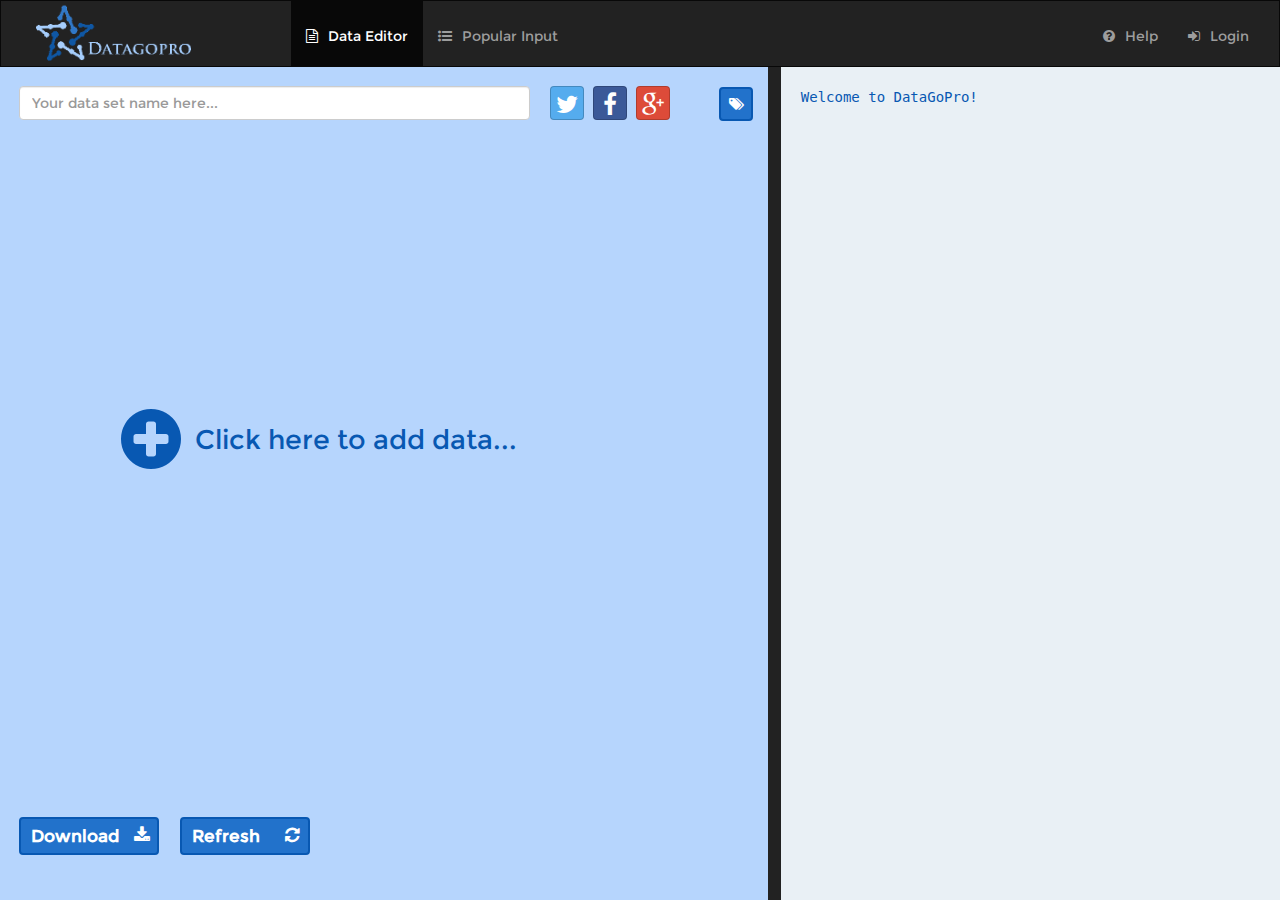
==== commit cc6e022a: "disable init server communication with server, popular input pushstate done, resolves #15" ====
--- a/index.html
+++ b/index.html
@@ -536,6 +536,7 @@
         <script src='js/view/dataSessionView.js'></script>
         <script src='js/view/previewView.js'></script>
         <script src='js/view/myinputView.js'></script>
+        <script src='js/view/popinputView.js'></script>
         <script aysnc src='js/view/popupView.js'></script>
 
         <script aysnc src='js/controller/controller.js'></script>
@@ -550,4 +551,4 @@
         <script async src='js/help.js'></script>
         <script async src="js/save.js"></script>
       </body>
-    </html>+    </html>
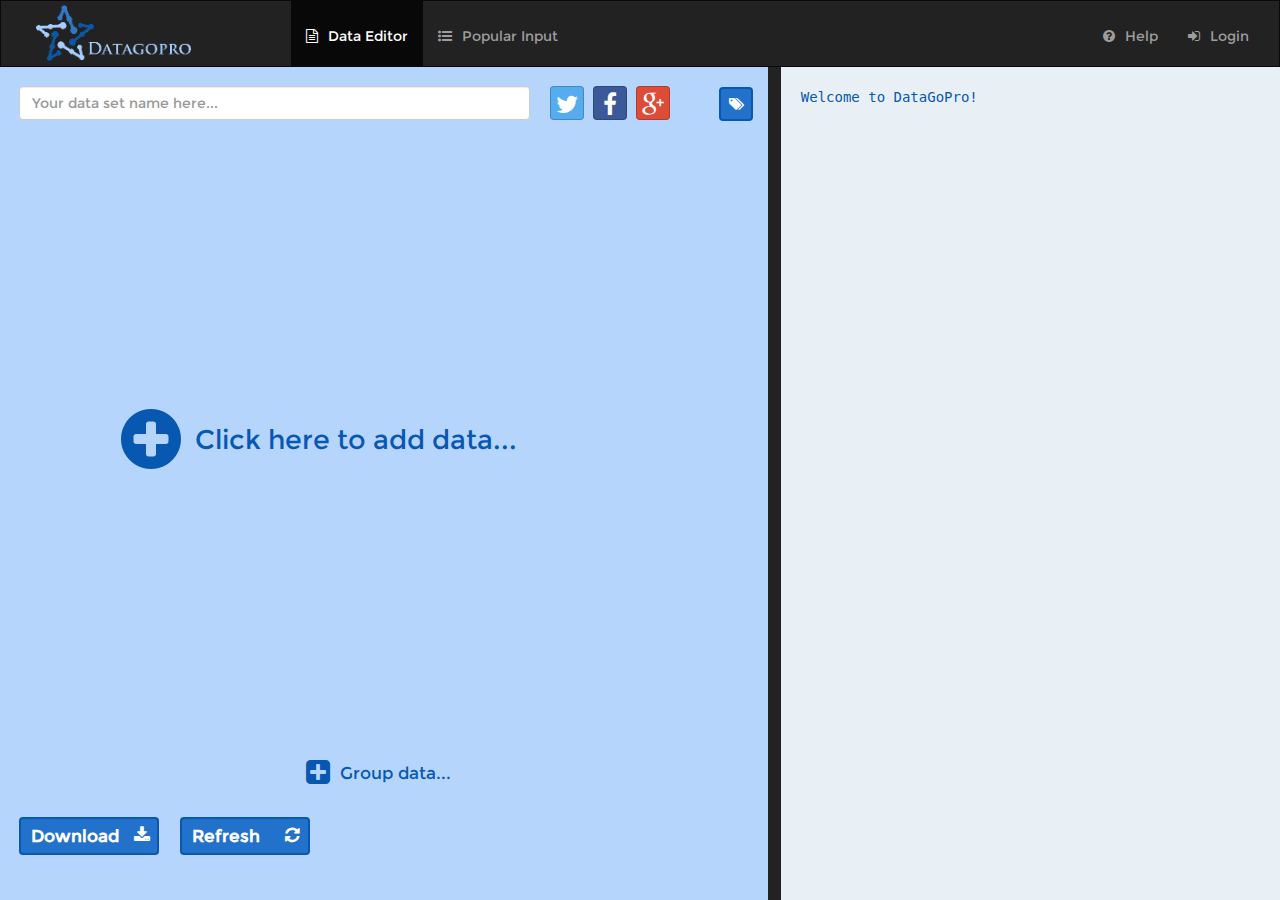
==== commit 4799484e: "get group button out" ====
--- a/index.html
+++ b/index.html
@@ -82,473 +82,469 @@
               </ul>
             </li>
           </ul>
-          </div><!-- /.navbar-collapse -->
-          </div><!-- /.container-fluid -->
-        </nav>
-        <!-- navbar -->
-
-        <div id="mainbody">
-          <div id="editor" style="display:block">
-            <input id="setname" class="form-control" type="text" placeholder="Your data set name here...">
-            <div>
-              <a data-toggle="tooltip" data-placement="bottom" data-original-title="Share via Twitter" href='https://twitter.com/home?status=http://datagopro.com' target='_blank' class='btn btn-twitter text-center sns-sharing'>
-                <i class='fa fa-twitter'></i>
-              </a>
-              <a href='#' data-toggle="tooltip" data-placement="bottom" data-original-title="Share via Facebook" id="fbShare" target='_blank' class='btn btn-facebook sns-sharing'>
-                <i class='fa fa-facebook'></i>
-              </a>
-              <a data-toggle="tooltip" data-placement="bottom" data-original-title="Share via Google" href='https://plus.google.com/share?url=http://datagopro.com' target='_blank' class='btn btn-google-plus sns-sharing'>
-                <i class='fa fa-google-plus'></i>
-              </a>
-              <button id="add-tags" type="button" data-toggle="tooltip" data-placement="bottom" data-original-title="Add tags" class="btn"><i class="fa fa-tags" style="color: white;"></i></button>
-            </div>
-            <div id="data-field">
-       	 	  </div>
-            <div id="add" class="empty">
-              <i class="fa fa-plus-circle fa-5x"></i>
-              <p class="empty">Click here to add data...</p>
-            </div>
-            <div id="groupbutton" style="display: none">
-              <i class="fa fa-plus-square fa-2x"></i>
-              <p>Group data...</p>
-            </div>
-            <div id="export" style="display:none">
-              <p>Export Types</p>
-              <ul>
-                <li class="active">TXT</li>
-                <li>CSV</li>
-                <li>JSON</li>
-              </ul>
-              <div class="setting" id="txt">
-                <p>No additional export type settings.</p>
+        </div><!-- /.navbar-collapse -->
+      </div><!-- /.container-fluid -->
+    </nav><!-- navbar -->
+
+    <div id="mainbody">
+      <div id="editor" style="display:block">
+        <input id="setname" class="form-control" type="text" placeholder="Your data set name here...">
+        <div>
+          <a data-toggle="tooltip" data-placement="bottom" data-original-title="Share via Twitter" href='https://twitter.com/home?status=http://datagopro.com' target='_blank' class='btn btn-twitter text-center sns-sharing'>
+            <i class='fa fa-twitter'></i>
+          </a>
+          <a href='#' data-toggle="tooltip" data-placement="bottom" data-original-title="Share via Facebook" id="fbShare" target='_blank' class='btn btn-facebook sns-sharing'>
+            <i class='fa fa-facebook'></i>
+          </a>
+          <a data-toggle="tooltip" data-placement="bottom" data-original-title="Share via Google" href='https://plus.google.com/share?url=http://datagopro.com' target='_blank' class='btn btn-google-plus sns-sharing'>
+            <i class='fa fa-google-plus'></i>
+          </a>
+          <button id="add-tags" type="button" data-toggle="tooltip" data-placement="bottom" data-original-title="Add tags" class="btn"><i class="fa fa-tags" style="color: white;"></i></button>
+        </div>
+        <div id="data-field">
+   	 	  </div>
+        <div id="add" class="empty">
+          <i class="fa fa-plus-circle fa-5x"></i>
+          <p class="empty">Click here to add data...</p>
+        </div>
+        <div id="groupbutton">
+          <i class="fa fa-plus-square fa-2x"></i>
+          <p>Group data...</p>
+        </div>
+        <div id="export" style="display:none">
+          <p>Export Types</p>
+          <ul>
+            <li class="active">TXT</li>
+            <li>CSV</li>
+            <li>JSON</li>
+          </ul>
+          <div class="setting" id="txt">
+            <p>No additional export type settings.</p>
+          </div>
+          <div class="setting" id="csv" style="display:none">
+            <span>Delimiter char(s)</span><input class="form-control" type="text">
+          </div>
+          <div class="setting" id="json" style="display:none">
+            <p>No additional export type settings.</p>
+          </div>
+        </div>
+        <div id="generate">
+          <button type='button' class='btn'>Download<span><i class="fa fa-download"></i></span></button>      
+        </div>
+        <div id="saveDiv">
+          <button type="button" class="btn">Refresh<span><i class="fa fa-refresh"></i></span></button>          
+        </div>
+      </div>
+
+      <div id="timeline" style="display:none"></div>
+
+      <div id="popular" style="display:none">
+
+        <div id="populartable"></div>
+
+        <div id="tag" style="display:none">
+          <h4>CATEGORIES</h4>
+        </div>
+      </div>
+
+      <div id="preview" class="showContent">
+      </div>
+    </div>
+
+    <div id="footer" style="display: none">
+      © 2015 Datagopro, Group 11 CP3101B, NUS
+    </div>
+    
+    <div id="grouppopup" style="display:none">
+      <div class="from form-inline">
+          <label> From: </label>
+          <select id="from"class='grp-from form-control' onchange="adjustTo(this)" style="width:100px">
+                
+          </select>
+      </div>
+
+      <div class = "to form-inline">
+         <label> To: </label>
+          <select id="to" class='grp-to form-control' onchange="adjustFrom(this)"style="width: 100px">
+                
+          </select>
+      </div>
+
+      <div class = "grouprepeat form-inline">
+         <label> Repeat: </label>
+         <input id="repeatGroup" class='repeattime grp-rep form-control' type='number' min='1' style="width: 100px">
+         <label> times. </label>
+      </div>
+      
+      <div class="groupcanok row popup-btn">
+            <button class="btn btn-danger cancel" onClick="groupCancelled()">Cancel</button>
+            <button class="btn btn-primary ok" value="graph" onClick="groupDone()">OK</button>
+      </div>
+    </div>
+
+    <div id="popup" style="display:none">
+      <ul class="tabs">
+        <li id="anumber"><a id="anumber" href="#number">Number</a></li>
+        <li id="astring"><a id="astring" href="#string">String</a></li>
+        <li id="agraph"><a id="agraph" href="#graph">Graph</a></li>
+      </ul>
+      <div class="tabcontents">
+        <i class="fa fa-question-circle fa-2x"></i>
+        <div id="number" class="container popup">
+          <div class="form-inline">
+            <div class='form-group'>
+              <select id="numbertype" class='form-control' data-toggle="tooltip" data-placement="top" data-original-title="Click to choose Integer or Float.">
+                <option value='integer'>Integer</option>
+                <option value='float'>Float</option>
+              </select>
+            </div>
+            <div id="permutationDiv" class="checkbox">
+              <label data-toggle="tooltip" data-placement="bottom" data-original-title="Check here if you want a permutation from min to max.">
+                <input id="permutation" type="checkbox"> Permutation
+              </label>
+            </div>
+            <div id="precisionDiv" class="form-group" data-toggle="tooltip" data-placement="top" data-original-title="Enter precision when Float is chosen." style="display:none">
+              <label for="precision" >precision</label>
+              <input id="precision" class='form-control' type='number' min="1"></input>
+            </div>
+            <span id="precisionSpan"></span>
+          </div>
+          <div class="form-inline" data-toggle="tooltip" data-placement="top" data-original-title="Specify the range you want here.">
+            <div class='form-group'>
+              <label for="min" style="width: 30px">Min</label>
+              <input id="min" class='form-control' type='number'></input>
+            </div>
+            <span id="minSpan"></span>
+            <div class='form-group'>
+              <label for="max" >Max</label>
+              <input id="max" class='form-control' type='number'></input>
+            </div>
+            <span id="maxSpan"></span>
+          </div>
+          <div class="row">
+            <div class="col-sm-12">
+              <span>Advanced settings</span><i class="fa fa-angle-double-down" data-toggle="tooltip" data-placement="right" data-original-title="Click here to show or hide advanced settings."></i>
+            </div>
+          </div>
+          <div class="form-inline advanced" style="display:none">
+            <div class='form-group'>
+              <label for="parity" >Parity</label>
+              <select id="parity" class='form-control' data-toggle="tooltip" data-placement="right" data-original-title="Click to choose even or odd if you want Integer.">
+                <option value='none'>None</option>
+                <option value='even'>Even</option>
+                <option value='odd'>Odd</option>
+              </select>
+            </div>
+          </div>
+          <div class="form-inline advanced" style="display:none">
+            <div class='form-group'>
+              <label for="order" >Order</label>
+              <select id="order" class='form-control' data-toggle="tooltip" data-placement="right" data-original-title="Click to choose order of your numbers">
+                <option value='none'>None</option>
+                <option value='ascending'>Ascending</option>
+                <option value='descending'>Descending</option>
+              </select>
+            </div>
+          </div>
+          <div class="form-inline">
+            <label>Repeat</label>
+            <div class="form-group">
+              <div class="input-group" style="margin: 0;">
+                <select id="repeatTypeNumber" class="form-control" style="width: 95px;">
+                  <option value="custom">Exact</option>
+                  <option value="backref">Refer To</option>
+                </select>
+                <input id="repeatNumber" class="repeattime form-control" type="number" min="1">
               </div>
-              <div class="setting" id="csv" style="display:none">
-                <span>Delimiter char(s)</span><input class="form-control" type="text">
+              <span id="repeatNumberSpan"></span>
+            </div>
+            <label>Times</label>
+          </div>
+          <div class="row popup-btn">
+            <button class="btn btn-danger cancel b-close">Cancel</button>
+            <button class="btn btn-primary ok" value="number">OK</button>
+          </div>
+        </div>
+        <div id="string" class="container popup">
+          <div class="form-inline">
+            <div class='form-group' data-toggle="tooltip" data-placement="top" data-original-title="Enter the length of the string you want.">
+              <label for="stringlength" >String length</label>
+              <input id="stringlength" class='form-control' type='number' min="1"></input>
+            </div>
+            <span id="stringlengthSpan"></span>
+            <div class='form-group'>
+              <select id="charset" class='form-control' data-toggle="tooltip" data-placement="top" data-original-title="Click to choose a charset you want.">
+                <option value='ascii'>ASCII</option>
+                <option value='unicode'>Unicode</option>
+              </select>
+            </div>
+          </div>
+          <div class="form-inline">
+            <div class='form-group'>
+              <label>Upper/Lowercase</label>
+              <select id="case" class='form-control' data-toggle="tooltip" data-placement="top" data-original-title="Click to choose a case of your string." style="width:95px">
+                <option value='none'>None</option>
+                <option value='upper'>Upper</option>
+                <option value='lower'>Lower</option>
+              </select>
+            </div>
+
+            <div class="checkbox">
+              <label data-toggle="tooltip" data-placement="top" data-original-title="Check here if you want the string contains number.">
+                <input id="hasnumber" type="checkbox"> Has Number
+              </label>
+            </div>
+          </div>
+          <div class="row">
+            <div class="col-sm-12">
+              <span>Advanced settings</span><i class="fa fa-angle-double-down" data-toggle="tooltip" data-placement="right" data-original-title="If you want a long string of lines of words. Click here."></i>
+            </div>
+          </div>
+          <div class="form-inline advanced" style="display:none">
+            <div class='form-group' data-toggle="tooltip" data-placement="top" data-original-title="Specify the length of each line here.">
+              <label for="linglength" >Line length</label>
+              <input id="linelength" class='linelength form-control' type='number' min="1"></input>
+            </div>
+            <div class='form-group'data-toggle="tooltip" data-placement="top" data-original-title="Specify the line break symbol here.">
+              <label for="linebreak" >Line break</label>
+              <input id="linebreak" class='linebreak form-control' type='text'></input>
+            </div>
+          </div>
+          <div class="form-inline advanced" style="display:none">
+            <div class='form-group'data-toggle="tooltip" data-placement="bottom" data-original-title="Specify the length of each word here.">
+              <label for="wordlength" >Word length</label>
+              <input id="wordlength" class='wordlength form-control' type='number' min="1"></input>
+            </div>
+            <div class='form-group'data-toggle="tooltip" data-placement="bottom" data-original-title="Specify the word break symbol here.">
+              <label for="wordbreak" >Word break</label>
+              <input id="wordbreak" class='wordbreak form-control' type='text'></input>
+            </div>
+          </div>
+          <div class="form-inline">
+            <label>Repeat</label>
+            <div class="form-group">
+              <div class="input-group" style="margin: 0;">
+                <select id="repeatTypeString" class="form-control" style="width: 95px;">
+                  <option value="custom">Exact</option>
+                  <option value="backref">Refer To</option>
+                </select>
+                <input id="repeatString" class='repeattime form-control' type='number' min='1'>
               </div>
-              <div class="setting" id="json" style="display:none">
-                <p>No additional export type settings.</p>
+              <span id="repeatStringSpan"></span>
+            </div>
+            <label>Times</label>
+          </div>
+          <div class="row popup-btn">
+            <button class="btn btn-danger cancel b-close">Cancel</button>
+            <button class="btn btn-primary ok" value="string">OK</button>
+          </div>
+        </div>
+        <div id="graph" class="container popup">
+          <div class="form-inline">
+            <div class='form-group' data-toggle="tooltip" data-placement="top" data-original-title="Enter the number of graph nodes here.">
+              <label for="node" >No. of nodes</label>
+              <input id="node" class='numbermin form-control' type='number' min="1"></input>
+            </div>
+            <span id="nodeSpan"></span>
+          </div>
+          <div class="form-inline">
+            <div class="checkbox">
+              <label data-toggle="tooltip" data-placement="top" data-original-title="Check here if you want the graph to be directed.">
+                <input id="direct" type="checkbox"> is Directed
+              </label>
+            </div>
+            <div class="checkbox">
+              <label data-toggle="tooltip" data-placement="top" data-original-title="Check here if you want edges of the graph to be weighted.">
+                <input id="weight" type="checkbox"> is Weighted
+              </label>
+            </div>
+            <div class="checkbox">
+              <label data-toggle="tooltip" data-placement="right" data-original-title="Check here if you want the graph to be a tree.">
+                <input id="tree" type="checkbox"> is Tree
+              </label>
+            </div>
+          </div>
+          <div class="form-inline nottree">
+            <div class="form-group" data-toggle="tooltip" data-placement="top" data-original-title="Enter the number of edges in integer or density of edges in percentage. ">
+              <label for="edge" >No. of edges</label>
+              <input id="edge" class='numbermax form-control' type='number' min="1"></input>
+            </div>
+            <span id="edgeSpan"></span>
+            <div class="checkbox">
+              <label data-toggle="tooltip" data-placement="top" data-original-title="Check here if you want the graph to be connected.">
+                <input id="connect" type="checkbox"> is Connected
+              </label>
+            </div>
+          </div>
+          <div class="form-inline weightrange" style="display:none" data-toggle="tooltip" data-placement="top" data-original-title="Specify the range of the edge weight here.">
+            <div class='form-group'>
+              <label for="weightmin" >Weight min</label>
+              <input id="weightmin" class='form-control' type='number'></input>
+            </div>
+            <span id="weightminSpan"></span>
+            <div class='form-group'>
+              <label for="weightmax" >max</label>
+              <input id="weightmax" class='form-control' type='number'></input>
+            </div>
+            <span id="weightmaxSpan"></span>
+          </div>
+          <div class="row">
+            <div class="col-sm-12">
+              <span>Advanced settings</span><i class="fa fa-angle-double-down" data-toggle="tooltip" data-placement="right" data-original-title="If you want a long string of lines of words. Click here."></i>
+            </div>
+          </div>
+          <div class="form-inline advanced" style="display:none">
+            <div class='form-group'>
+              <label for="graphformat" >Graph Format</label>
+              <select id="graphformat" class='form-control' data-toggle="tooltip" data-placement="right" data-original-title="Click to choose the output format of graph you want." style="width:173px">
+                <option value='adjlist'>Adjacency List</option>
+                <option value='adjmatrix'>Adjacency Matrix</option>
+              </select>
+            </div>
+          </div>
+          <div class="form-inline">
+            <label>Repeat</label>
+            <div class="form-group">
+              <div class="input-group" style="margin: 0;">
+                <select id="repeatTypeGraph" class="form-control" style="width: 95px;">
+                  <option value="custom">Exact</option>
+                  <option value="backref">Refer To</option>
+                </select>
+                <input id="repeatGraph" class='repeattime form-control' type='number' min='1'></input>
               </div>
-            </div>
-            <div id="generate">
-              <button type='button' class='btn'>Download<span><i class="fa fa-download"></i></span></button>      
-            </div>
-            <div id="saveDiv">
-              <button type="button" class="btn">Refresh<span><i class="fa fa-refresh"></i></span></button>          
-            </div>
-          </div>
-
-          <div id="timeline" style="display:none"></div>
-
-          <div id="popular" style="display:none">
-
-            <div id="populartable"></div>
-
-            <div id="tag" style="display:none">
-              <h4>CATEGORIES</h4>
-            </div>
-          </div>
-
-          <div id="preview" class="showContent">
-          </div>
-        </div>
-
-        <div id="footer" style="display: none">
-          © 2015 Datagopro, Group 11 CP3101B, NUS
-        </div>
-        
-        <div id="grouppopup" style="display:none">
-          <div class="from form-inline">
-              <label> From: </label>
-              <select id="from"class='grp-from form-control' onchange="adjustTo(this)" style="width:100px">
-                    
-              </select>
-          </div>
-
-          <div class = "to form-inline">
-             <label> To: </label>
-              <select id="to" class='grp-to form-control' onchange="adjustFrom(this)"style="width: 100px">
-                    
-              </select>
-          </div>
-
-          <div class = "grouprepeat form-inline">
-             <label> Repeat: </label>
-             <input id="repeatGroup" class='repeattime grp-rep form-control' type='number' min='1' style="width: 100px">
-             <label> times. </label>
-          </div>
-          
-          <div class="groupcanok row popup-btn">
-                <button class="btn btn-danger cancel" onClick="groupCancelled()">Cancel</button>
-                <button class="btn btn-primary ok" value="graph" onClick="groupDone()">OK</button>
-          </div>
-
-        </div>
-
-        <div id="popup" style="display:none">
-          <ul class="tabs">
-            <li id="anumber"><a id="anumber" href="#number">Number</a></li>
-            <li id="astring"><a id="astring" href="#string">String</a></li>
-            <li id="agraph"><a id="agraph" href="#graph">Graph</a></li>
-          </ul>
-          <div class="tabcontents">
-            <i class="fa fa-question-circle fa-2x"></i>
-            <div id="number" class="container popup">
-              <div class="form-inline">
-                <div class='form-group'>
-                  <select id="numbertype" class='form-control' data-toggle="tooltip" data-placement="top" data-original-title="Click to choose Integer or Float.">
-                    <option value='integer'>Integer</option>
-                    <option value='float'>Float</option>
-                  </select>
-                </div>
-                <div id="permutationDiv" class="checkbox">
-                  <label data-toggle="tooltip" data-placement="bottom" data-original-title="Check here if you want a permutation from min to max.">
-                    <input id="permutation" type="checkbox"> Permutation
-                  </label>
-                </div>
-                <div id="precisionDiv" class="form-group" data-toggle="tooltip" data-placement="top" data-original-title="Enter precision when Float is chosen." style="display:none">
-                  <label for="precision" >precision</label>
-                  <input id="precision" class='form-control' type='number' min="1"></input>
-                </div>
-                <span id="precisionSpan"></span>
-              </div>
-              <div class="form-inline" data-toggle="tooltip" data-placement="top" data-original-title="Specify the range you want here.">
-                <div class='form-group'>
-                  <label for="min" style="width: 30px">Min</label>
-                  <input id="min" class='form-control' type='number'></input>
-                </div>
-                <span id="minSpan"></span>
-                <div class='form-group'>
-                  <label for="max" >Max</label>
-                  <input id="max" class='form-control' type='number'></input>
-                </div>
-                <span id="maxSpan"></span>
-              </div>
-              <div class="row">
-                <div class="col-sm-12">
-                  <span>Advanced settings</span><i class="fa fa-angle-double-down" data-toggle="tooltip" data-placement="right" data-original-title="Click here to show or hide advanced settings."></i>
-                </div>
-              </div>
-              <div class="form-inline advanced" style="display:none">
-                <div class='form-group'>
-                  <label for="parity" >Parity</label>
-                  <select id="parity" class='form-control' data-toggle="tooltip" data-placement="right" data-original-title="Click to choose even or odd if you want Integer.">
-                    <option value='none'>None</option>
-                    <option value='even'>Even</option>
-                    <option value='odd'>Odd</option>
-                  </select>
-                </div>
-              </div>
-              <div class="form-inline advanced" style="display:none">
-                <div class='form-group'>
-                  <label for="order" >Order</label>
-                  <select id="order" class='form-control' data-toggle="tooltip" data-placement="right" data-original-title="Click to choose order of your numbers">
-                    <option value='none'>None</option>
-                    <option value='ascending'>Ascending</option>
-                    <option value='descending'>Descending</option>
-                  </select>
-                </div>
-              </div>
-              <div class="form-inline">
-                <label>Repeat</label>
-                <div class="form-group">
-                  <div class="input-group" style="margin: 0;">
-                    <select id="repeatTypeNumber" class="form-control" style="width: 95px;">
-                      <option value="custom">Exact</option>
-                      <option value="backref">Refer To</option>
-                    </select>
-                    <input id="repeatNumber" class="repeattime form-control" type="number" min="1">
-                  </div>
-                  <span id="repeatNumberSpan"></span>
-                </div>
-                <label>Times</label>
-              </div>
-              <div class="row popup-btn">
-                <button class="btn btn-danger cancel b-close">Cancel</button>
-                <button class="btn btn-primary ok" value="number">OK</button>
-              </div>
-            </div>
-            <div id="string" class="container popup">
-              <div class="form-inline">
-                <div class='form-group' data-toggle="tooltip" data-placement="top" data-original-title="Enter the length of the string you want.">
-                  <label for="stringlength" >String length</label>
-                  <input id="stringlength" class='form-control' type='number' min="1"></input>
-                </div>
-                <span id="stringlengthSpan"></span>
-                <div class='form-group'>
-                  <select id="charset" class='form-control' data-toggle="tooltip" data-placement="top" data-original-title="Click to choose a charset you want.">
-                    <option value='ascii'>ASCII</option>
-                    <option value='unicode'>Unicode</option>
-                  </select>
-                </div>
-              </div>
-              <div class="form-inline">
-                <div class='form-group'>
-                  <label>Upper/Lowercase</label>
-                  <select id="case" class='form-control' data-toggle="tooltip" data-placement="top" data-original-title="Click to choose a case of your string." style="width:95px">
-                    <option value='none'>None</option>
-                    <option value='upper'>Upper</option>
-                    <option value='lower'>Lower</option>
-                  </select>
-                </div>
-
-                <div class="checkbox">
-                  <label data-toggle="tooltip" data-placement="top" data-original-title="Check here if you want the string contains number.">
-                    <input id="hasnumber" type="checkbox"> Has Number
-                  </label>
-                </div>
-              </div>
-              <div class="row">
-                <div class="col-sm-12">
-                  <span>Advanced settings</span><i class="fa fa-angle-double-down" data-toggle="tooltip" data-placement="right" data-original-title="If you want a long string of lines of words. Click here."></i>
-                </div>
-              </div>
-              <div class="form-inline advanced" style="display:none">
-                <div class='form-group' data-toggle="tooltip" data-placement="top" data-original-title="Specify the length of each line here.">
-                  <label for="linglength" >Line length</label>
-                  <input id="linelength" class='linelength form-control' type='number' min="1"></input>
-                </div>
-                <div class='form-group'data-toggle="tooltip" data-placement="top" data-original-title="Specify the line break symbol here.">
-                  <label for="linebreak" >Line break</label>
-                  <input id="linebreak" class='linebreak form-control' type='text'></input>
-                </div>
-              </div>
-              <div class="form-inline advanced" style="display:none">
-                <div class='form-group'data-toggle="tooltip" data-placement="bottom" data-original-title="Specify the length of each word here.">
-                  <label for="wordlength" >Word length</label>
-                  <input id="wordlength" class='wordlength form-control' type='number' min="1"></input>
-                </div>
-                <div class='form-group'data-toggle="tooltip" data-placement="bottom" data-original-title="Specify the word break symbol here.">
-                  <label for="wordbreak" >Word break</label>
-                  <input id="wordbreak" class='wordbreak form-control' type='text'></input>
-                </div>
-              </div>
-              <div class="form-inline">
-                <label>Repeat</label>
-                <div class="form-group">
-                  <div class="input-group" style="margin: 0;">
-                    <select id="repeatTypeString" class="form-control" style="width: 95px;">
-                      <option value="custom">Exact</option>
-                      <option value="backref">Refer To</option>
-                    </select>
-                    <input id="repeatString" class='repeattime form-control' type='number' min='1'>
-                  </div>
-                  <span id="repeatStringSpan"></span>
-                </div>
-                <label>Times</label>
-              </div>
-              <div class="row popup-btn">
-                <button class="btn btn-danger cancel b-close">Cancel</button>
-                <button class="btn btn-primary ok" value="string">OK</button>
-              </div>
-            </div>
-            <div id="graph" class="container popup">
-              <div class="form-inline">
-                <div class='form-group' data-toggle="tooltip" data-placement="top" data-original-title="Enter the number of graph nodes here.">
-                  <label for="node" >No. of nodes</label>
-                  <input id="node" class='numbermin form-control' type='number' min="1"></input>
-                </div>
-                <span id="nodeSpan"></span>
-              </div>
-              <div class="form-inline">
-                <div class="checkbox">
-                  <label data-toggle="tooltip" data-placement="top" data-original-title="Check here if you want the graph to be directed.">
-                    <input id="direct" type="checkbox"> is Directed
-                  </label>
-                </div>
-                <div class="checkbox">
-                  <label data-toggle="tooltip" data-placement="top" data-original-title="Check here if you want edges of the graph to be weighted.">
-                    <input id="weight" type="checkbox"> is Weighted
-                  </label>
-                </div>
-                <div class="checkbox">
-                  <label data-toggle="tooltip" data-placement="right" data-original-title="Check here if you want the graph to be a tree.">
-                    <input id="tree" type="checkbox"> is Tree
-                  </label>
-                </div>
-              </div>
-              <div class="form-inline nottree">
-                <div class="form-group" data-toggle="tooltip" data-placement="top" data-original-title="Enter the number of edges in integer or density of edges in percentage. ">
-                  <label for="edge" >No. of edges</label>
-                  <input id="edge" class='numbermax form-control' type='number' min="1"></input>
-                </div>
-                <span id="edgeSpan"></span>
-                <div class="checkbox">
-                  <label data-toggle="tooltip" data-placement="top" data-original-title="Check here if you want the graph to be connected.">
-                    <input id="connect" type="checkbox"> is Connected
-                  </label>
-                </div>
-              </div>
-              <div class="form-inline weightrange" style="display:none" data-toggle="tooltip" data-placement="top" data-original-title="Specify the range of the edge weight here.">
-                <div class='form-group'>
-                  <label for="weightmin" >Weight min</label>
-                  <input id="weightmin" class='form-control' type='number'></input>
-                </div>
-                <span id="weightminSpan"></span>
-                <div class='form-group'>
-                  <label for="weightmax" >max</label>
-                  <input id="weightmax" class='form-control' type='number'></input>
-                </div>
-                <span id="weightmaxSpan"></span>
-              </div>
-              <div class="row">
-                <div class="col-sm-12">
-                  <span>Advanced settings</span><i class="fa fa-angle-double-down" data-toggle="tooltip" data-placement="right" data-original-title="If you want a long string of lines of words. Click here."></i>
-                </div>
-              </div>
-              <div class="form-inline advanced" style="display:none">
-                <div class='form-group'>
-                  <label for="graphformat" >Graph Format</label>
-                  <select id="graphformat" class='form-control' data-toggle="tooltip" data-placement="right" data-original-title="Click to choose the output format of graph you want." style="width:173px">
-                    <option value='adjlist'>Adjacency List</option>
-                    <option value='adjmatrix'>Adjacency Matrix</option>
-                  </select>
-                </div>
-              </div>
-              <div class="form-inline">
-                <label>Repeat</label>
-                <div class="form-group">
-                  <div class="input-group" style="margin: 0;">
-                    <select id="repeatTypeGraph" class="form-control" style="width: 95px;">
-                      <option value="custom">Exact</option>
-                      <option value="backref">Refer To</option>
-                    </select>
-                    <input id="repeatGraph" class='repeattime form-control' type='number' min='1'></input>
-                  </div>
-                  <span id="repeatGraphSpan"></span>
-                </div>
-                <label>Times</label>
-              </div>
-              <div class="row popup-btn">
-                <button class="btn btn-danger cancel b-close">Cancel</button>
-                <button class="btn btn-primary ok" value="graph">OK</button>
-              </div>
-            </div>
-          </div>
-        </div>
-        
-        <ol id="newdataguide"  style="display:none" >
-          <li data-id="newdata" data-button="Next">
-            <div>
-              <p>Click here to create new dataset</p>
-            </div>
-          </li>
-          <li data-id="popularinput" data-button="Next">
-            <div>
-              <p>Click here to see the popular input data sets</p>
-            </div>
-          </li>
-          <li data-id="help" data-button="Next" data-options="tipLocation:bottom;nubPosition:top-right">
-            <div>
-              <p>Click here to refer to the help manual.</p>
-            </div>
-          </li>
-          <li data-id="login" class="helplogin" data-button="Next" data-options="tipLocation:bottom;nubPosition:top-right">
-            <div>
-              <p>Click here to log in through facebook or Google+.</p>
-            </div>
-          </li>
-          <li data-id="setname" data-button="Next">
-            <div>
-              <p>Type in the name of your dataset here.</p>
-            </div>
-          </li>
-          <li data-id="data-field" data-button="Next">
-            <div>
-              <p>Click here to specify the user input for datasets.</p>
-            </div>
-          </li>
-          <li data-id="add" data-button="Next">
-            <div>
-              <p>Click this button to add more data.</p>
-            </div>
-          </li>
-          <li data-id="downloadbutton" data-button="Next">
-            <div>
-              <p>Click this button to download the dataset you created!</p>
-            </div>
-          </li>
-          <li data-id="preview" data-button="Next" data-options="tipLocation:left;nubPosition:right">
-            <div>
-              <p>This preview area will show the temperary generated data.</p>
-            </div>
-          </li>
-        </ol>
-        
-        <ol id="popularguide"  style="display:none">
-          <li data-id="newdata" data-button="Next">
-            <div>
-              <p>Click here to create new dataset</p>
-            </div>
-          </li>
-          <li data-id="popularinput" data-button="Next">
-            <div>
-              <p>Click here to see the popular input data sets</p>
-            </div>
-          </li>
-          <li data-id="help" data-button="Next" data-options="tipLocation:bottom;nubPosition:top-right">
-            <div>
-              <p>Click here to refer to the help manual.</p>
-            </div>
-          </li>
-          <li data-id="login" class="helplogin" data-button="Next" data-options="tipLocation:bottom;nubPosition:top-right">
-            <div>
-              <p>Click here to log in through facebook or Google+.</p>
-            </div>
-          </li>
-          <li data-id="populartable" data-button="Next">
-            <div>
-              <p>This table shows the input created by which author and when.</p>
-            </div>
-          </li>
-          <li data-id="tag" data-button="Next">
-            <div>
-              <p>Click the tags here to help you look for a special category of data.</p>
-            </div>
-          </li>
-          <li data-id="viewbutton" data-button="Next">
-            <div>
-              <p>Click this button to view the past inputs.</p>
-            </div>
-          </li>
-          <li data-id="clonebutton" data-button="Next">
-            <div>
-              <p>Click this button to clone this past input into your data fields.</p>
-            </div>
-          </li>
-        </ol>
-        
-        <!--<script src="https://apis.google.com/js/plus.js"></script>-->
-        <script src="js/lib/bootstrap.min.js"></script>
-
-        <script async src="js/lib/jquery.bpopup.min.js"></script>
-        <script async src="js/lib/jquery.cookie.js"></script>
-        <script async src="js/lib/modernizr.mq.js"></script>
-        <script async src="js/lib/jquery.joyride-2.1.js"></script>
-
-        <script src="js/validation.js"></script>
-        
-        <script src='js/model/user.js'></script>
-        <script src='js/model/dataSession.js'></script>
-        <script async src='js/model/generator.js'></script>
-        <script async src='js/model/dataInfo.js'></script>
-        
-        <script src='js/view/view.js'></script>
-        <script src='js/view/dataSessionView.js'></script>
-        <script src='js/view/previewView.js'></script>
-        <script src='js/view/myinputView.js'></script>
-        <script src='js/view/popinputView.js'></script>
-        <script aysnc src='js/view/popupView.js'></script>
-
-        <script aysnc src='js/controller/controller.js'></script>
-        <script aysnc src='js/controller/dataSessionController.js'></script>
-        <script aysnc src='js/controller/previewController.js'></script>
-        <script aysnc src='js/controller/popupController.js'></script>
-        
-        <script async src='js/group.js'></script>
-        <script async src='js/grouplogic.js'></script>
-        <script async src="js/tabcontent.js"></script>
-        <script async src="js/tabHelp.js"></script>
-        <script async src='js/help.js'></script>
-        <script async src="js/save.js"></script>
-      </body>
-    </html>
+              <span id="repeatGraphSpan"></span>
+            </div>
+            <label>Times</label>
+          </div>
+          <div class="row popup-btn">
+            <button class="btn btn-danger cancel b-close">Cancel</button>
+            <button class="btn btn-primary ok" value="graph">OK</button>
+          </div>
+        </div>
+      </div>
+    </div>
+    
+    <ol id="newdataguide"  style="display:none" >
+      <li data-id="newdata" data-button="Next">
+        <div>
+          <p>Click here to create new dataset</p>
+        </div>
+      </li>
+      <li data-id="popularinput" data-button="Next">
+        <div>
+          <p>Click here to see the popular input data sets</p>
+        </div>
+      </li>
+      <li data-id="help" data-button="Next" data-options="tipLocation:bottom;nubPosition:top-right">
+        <div>
+          <p>Click here to refer to the help manual.</p>
+        </div>
+      </li>
+      <li data-id="login" class="helplogin" data-button="Next" data-options="tipLocation:bottom;nubPosition:top-right">
+        <div>
+          <p>Click here to log in through facebook or Google+.</p>
+        </div>
+      </li>
+      <li data-id="setname" data-button="Next">
+        <div>
+          <p>Type in the name of your dataset here.</p>
+        </div>
+      </li>
+      <li data-id="data-field" data-button="Next">
+        <div>
+          <p>Click here to specify the user input for datasets.</p>
+        </div>
+      </li>
+      <li data-id="add" data-button="Next">
+        <div>
+          <p>Click this button to add more data.</p>
+        </div>
+      </li>
+      <li data-id="downloadbutton" data-button="Next">
+        <div>
+          <p>Click this button to download the dataset you created!</p>
+        </div>
+      </li>
+      <li data-id="preview" data-button="Next" data-options="tipLocation:left;nubPosition:right">
+        <div>
+          <p>This preview area will show the temperary generated data.</p>
+        </div>
+      </li>
+    </ol>
+    
+    <ol id="popularguide"  style="display:none">
+      <li data-id="newdata" data-button="Next">
+        <div>
+          <p>Click here to create new dataset</p>
+        </div>
+      </li>
+      <li data-id="popularinput" data-button="Next">
+        <div>
+          <p>Click here to see the popular input data sets</p>
+        </div>
+      </li>
+      <li data-id="help" data-button="Next" data-options="tipLocation:bottom;nubPosition:top-right">
+        <div>
+          <p>Click here to refer to the help manual.</p>
+        </div>
+      </li>
+      <li data-id="login" class="helplogin" data-button="Next" data-options="tipLocation:bottom;nubPosition:top-right">
+        <div>
+          <p>Click here to log in through facebook or Google+.</p>
+        </div>
+      </li>
+      <li data-id="populartable" data-button="Next">
+        <div>
+          <p>This table shows the input created by which author and when.</p>
+        </div>
+      </li>
+      <li data-id="tag" data-button="Next">
+        <div>
+          <p>Click the tags here to help you look for a special category of data.</p>
+        </div>
+      </li>
+      <li data-id="viewbutton" data-button="Next">
+        <div>
+          <p>Click this button to view the past inputs.</p>
+        </div>
+      </li>
+      <li data-id="clonebutton" data-button="Next">
+        <div>
+          <p>Click this button to clone this past input into your data fields.</p>
+        </div>
+      </li>
+    </ol>
+    
+    <!--<script src="https://apis.google.com/js/plus.js"></script>-->
+    <script src="js/lib/bootstrap.min.js"></script>
+
+    <script async src="js/lib/jquery.bpopup.min.js"></script>
+    <script async src="js/lib/jquery.cookie.js"></script>
+    <script async src="js/lib/modernizr.mq.js"></script>
+    <script async src="js/lib/jquery.joyride-2.1.js"></script>
+
+    <script src="js/validation.js"></script>
+    
+    <script src='js/model/user.js'></script>
+    <script src='js/model/dataSession.js'></script>
+    <script async src='js/model/generator.js'></script>
+    <script async src='js/model/dataInfo.js'></script>
+    
+    <script src='js/view/view.js'></script>
+    <script src='js/view/dataSessionView.js'></script>
+    <script src='js/view/previewView.js'></script>
+    <script src='js/view/myinputView.js'></script>
+    <script src='js/view/popinputView.js'></script>
+    <script aysnc src='js/view/popupView.js'></script>
+
+    <script aysnc src='js/controller/controller.js'></script>
+    <script aysnc src='js/controller/dataSessionController.js'></script>
+    <script aysnc src='js/controller/previewController.js'></script>
+    <script aysnc src='js/controller/popupController.js'></script>
+    
+    <script async src='js/group.js'></script>
+    <script async src='js/grouplogic.js'></script>
+    <script async src="js/tabcontent.js"></script>
+    <script async src="js/tabHelp.js"></script>
+  </body>
+</html>
--- a/css/style.css
+++ b/css/style.css
@@ -202,7 +202,7 @@
 div#groupbutton {
 	width: 200px;
 	position: absolute;
-	bottom: 10%;
+	bottom: 12%;
 	left: 300px;
 }
 
@@ -313,7 +313,7 @@
 }
 div.savewindow {
 	position: absolute;
-	width: 400px;
+	width: 362px;
 	height: 200px;
 	border: 1px solid #ccc;
 	border-radius: 5px;
@@ -328,17 +328,17 @@
 div.savewindow::before {
 	position: absolute;
 	content: "";
-	border-color: transparent #fff transparent transparent ;
+	border-color: transparent transparent #fff transparent;
 	border-width: 7px; 
 	border-style: solid;
-	right: 100%;
-	top:85%;
+	top: -7%;
+	right: 2%;
 	width:0;
 	height:0;
 }
 div.savewindow>.buttoncontainer {
 	width: 100%;
-	text-align: center;
+	text-align: right;
 }
 div.savewindow button {
 	height: 26px;
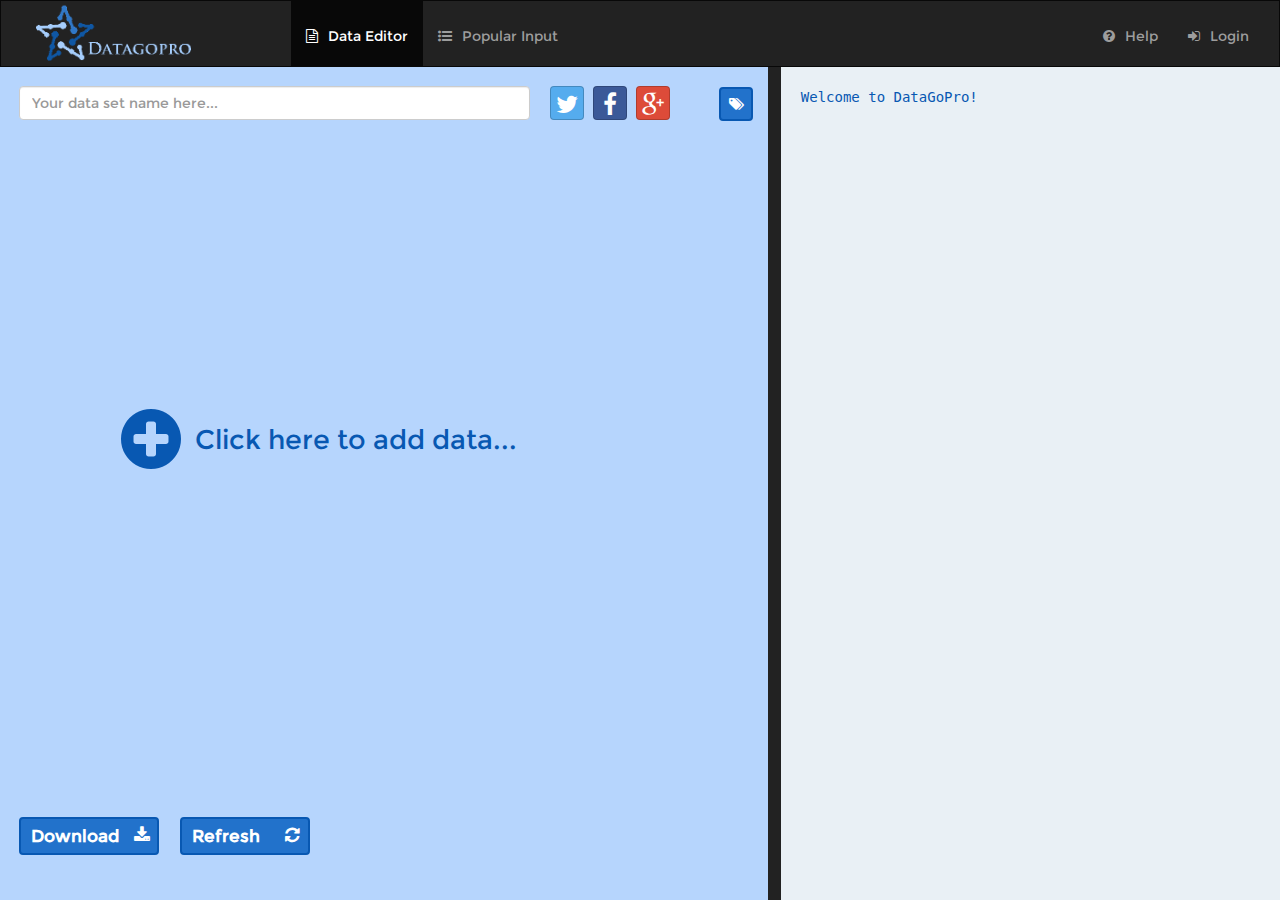
==== commit 89e3e1da: "show group button only when there are more than one entries in data session" ====
--- a/index.html
+++ b/index.html
@@ -107,7 +107,7 @@
           <i class="fa fa-plus-circle fa-5x"></i>
           <p class="empty">Click here to add data...</p>
         </div>
-        <div id="groupbutton">
+        <div id="groupbutton" class="hide">
           <i class="fa fa-plus-square fa-2x"></i>
           <p>Group data...</p>
         </div>
--- a/css/style.css
+++ b/css/style.css
@@ -42,6 +42,10 @@
 	color: white;
 	font-style: italic;
 	cursor: default;
+}
+
+.hide {
+	display: none;
 }
 
 div#mainbody {
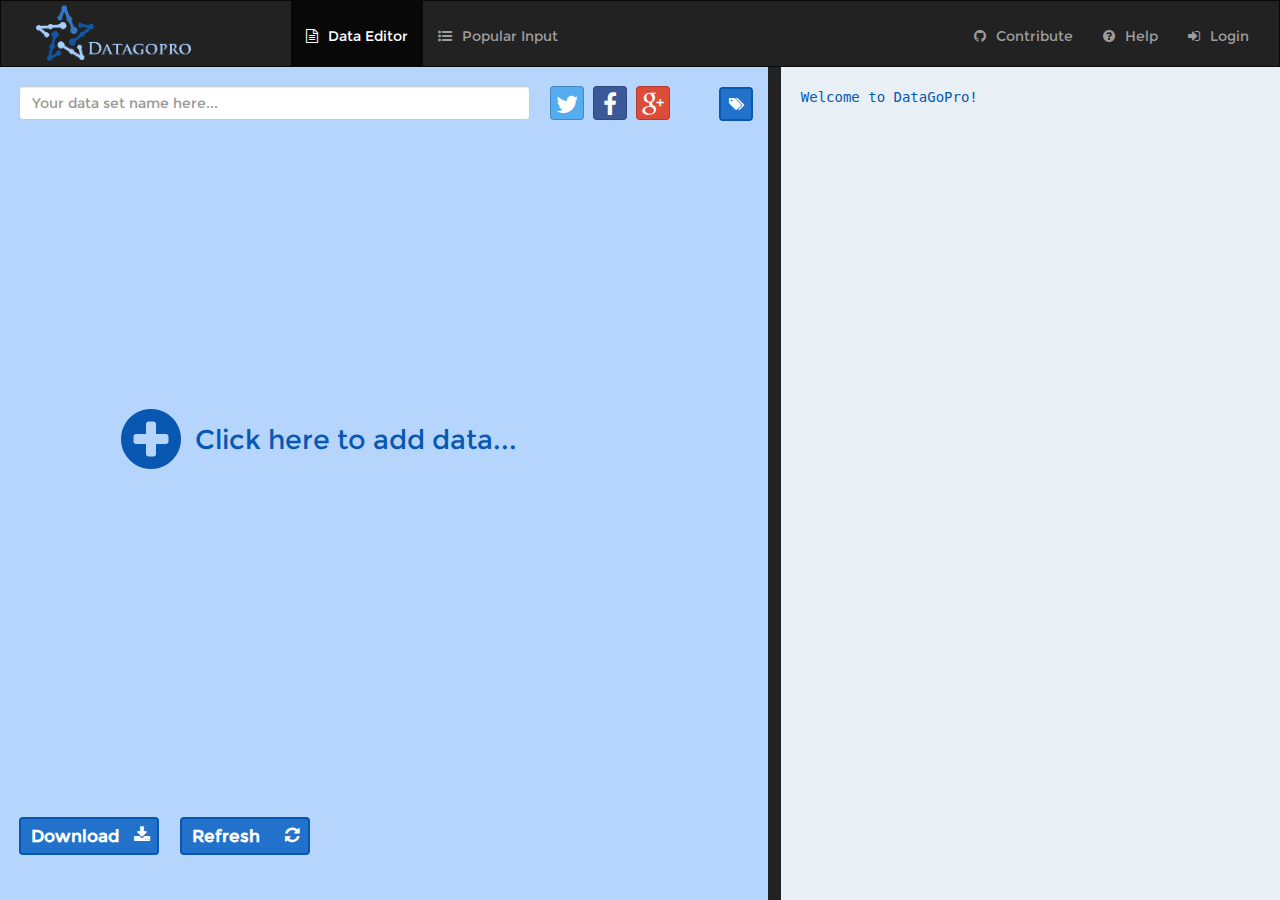
==== commit e3110c9c: "added a contribute icon" ====
--- a/index.html
+++ b/index.html
@@ -70,6 +70,7 @@
             <li><p id="notice"></p></li>
           </ul>
           <ul class="nav navbar-nav navbar-right">
+            <li><a href="https://github.com/nevet/datagopro" target="_blank"><i class="fa fa-github"></i>Contribute</a></li>
             <li><a id='help' data-target="#help"><i class="fa fa-question-circle"></i>Help</a></li>
             <li><div class="loginLoadingCover"></div><a id="login"><i class="fa fa-sign-in"></i>Login</a></li>
             
@@ -156,27 +157,26 @@
     </div>
     
     <div id="grouppopup" style="display:none">
-      <div class="from form-inline">
+      <div class="grp-popup-ctrl form-inline">
           <label> From: </label>
           <select id="from"class='grp-from form-control' onchange="adjustTo(this)" style="width:100px">
-                
           </select>
       </div>
 
-      <div class = "to form-inline">
+      <div class = "grp-popup-ctrl form-inline">
          <label> To: </label>
           <select id="to" class='grp-to form-control' onchange="adjustFrom(this)"style="width: 100px">
                 
           </select>
       </div>
 
-      <div class = "grouprepeat form-inline">
+      <div class = "grp-popup-ctrl form-inline">
          <label> Repeat: </label>
          <input id="repeatGroup" class='repeattime grp-rep form-control' type='number' min='1' style="width: 100px">
          <label> times. </label>
       </div>
       
-      <div class="groupcanok row popup-btn">
+      <div class="grp-popup-ctrl row popup-btn">
             <button class="btn btn-danger cancel" onClick="groupCancelled()">Cancel</button>
             <button class="btn btn-primary ok" value="graph" onClick="groupDone()">OK</button>
       </div>
@@ -536,14 +536,13 @@
     <script src='js/view/myinputView.js'></script>
     <script src='js/view/popinputView.js'></script>
     <script aysnc src='js/view/popupView.js'></script>
+    <script aysnc src='js/view/popupGroupView.js'></script>
 
     <script aysnc src='js/controller/controller.js'></script>
     <script aysnc src='js/controller/dataSessionController.js'></script>
     <script aysnc src='js/controller/previewController.js'></script>
     <script aysnc src='js/controller/popupController.js'></script>
     
-    <script async src='js/group.js'></script>
-    <script async src='js/grouplogic.js'></script>
     <script async src="js/tabcontent.js"></script>
     <script async src="js/tabHelp.js"></script>
   </body>
--- a/css/loginstyle.css
+++ b/css/loginstyle.css
@@ -28,7 +28,7 @@
   overflow: hidden;
 }
 
-.from, .to, .grouprepeat, .groupcanok{
+.grp-popup-ctrl{
   padding:4px;
 }
 
